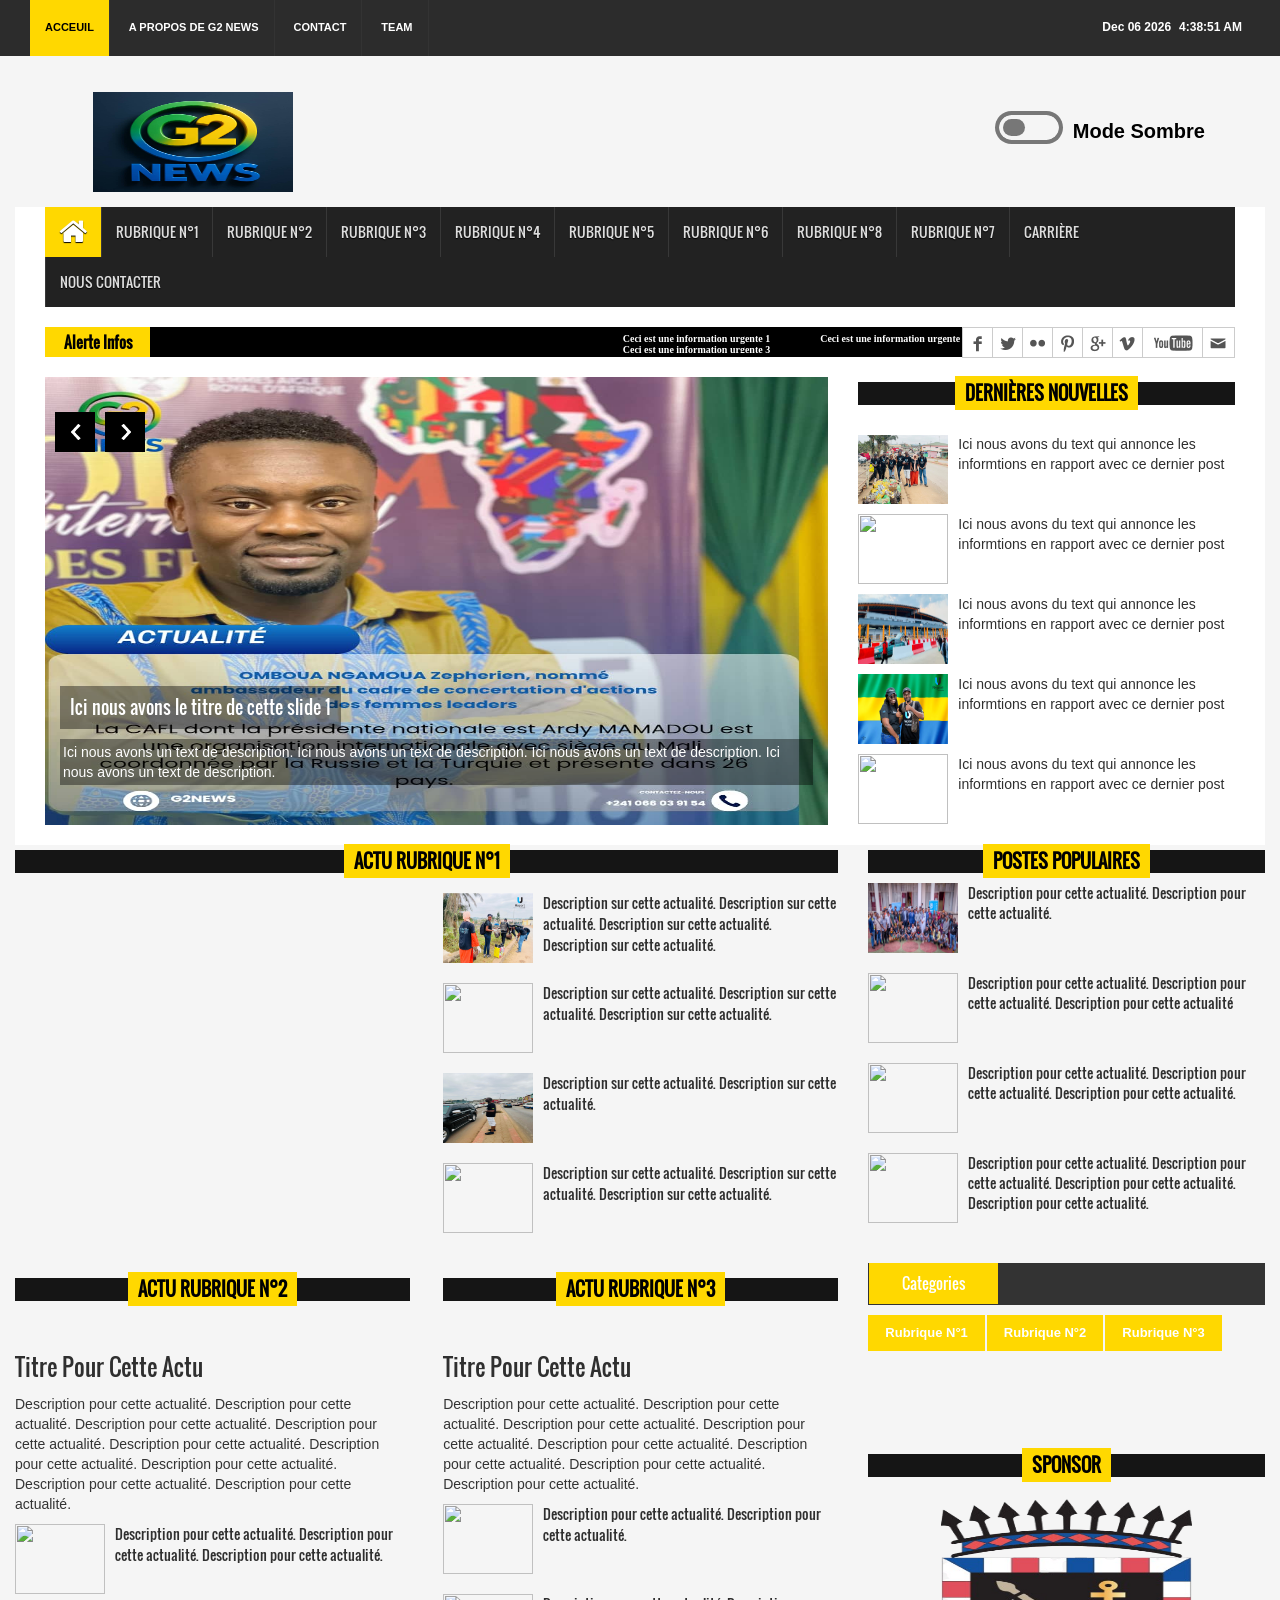
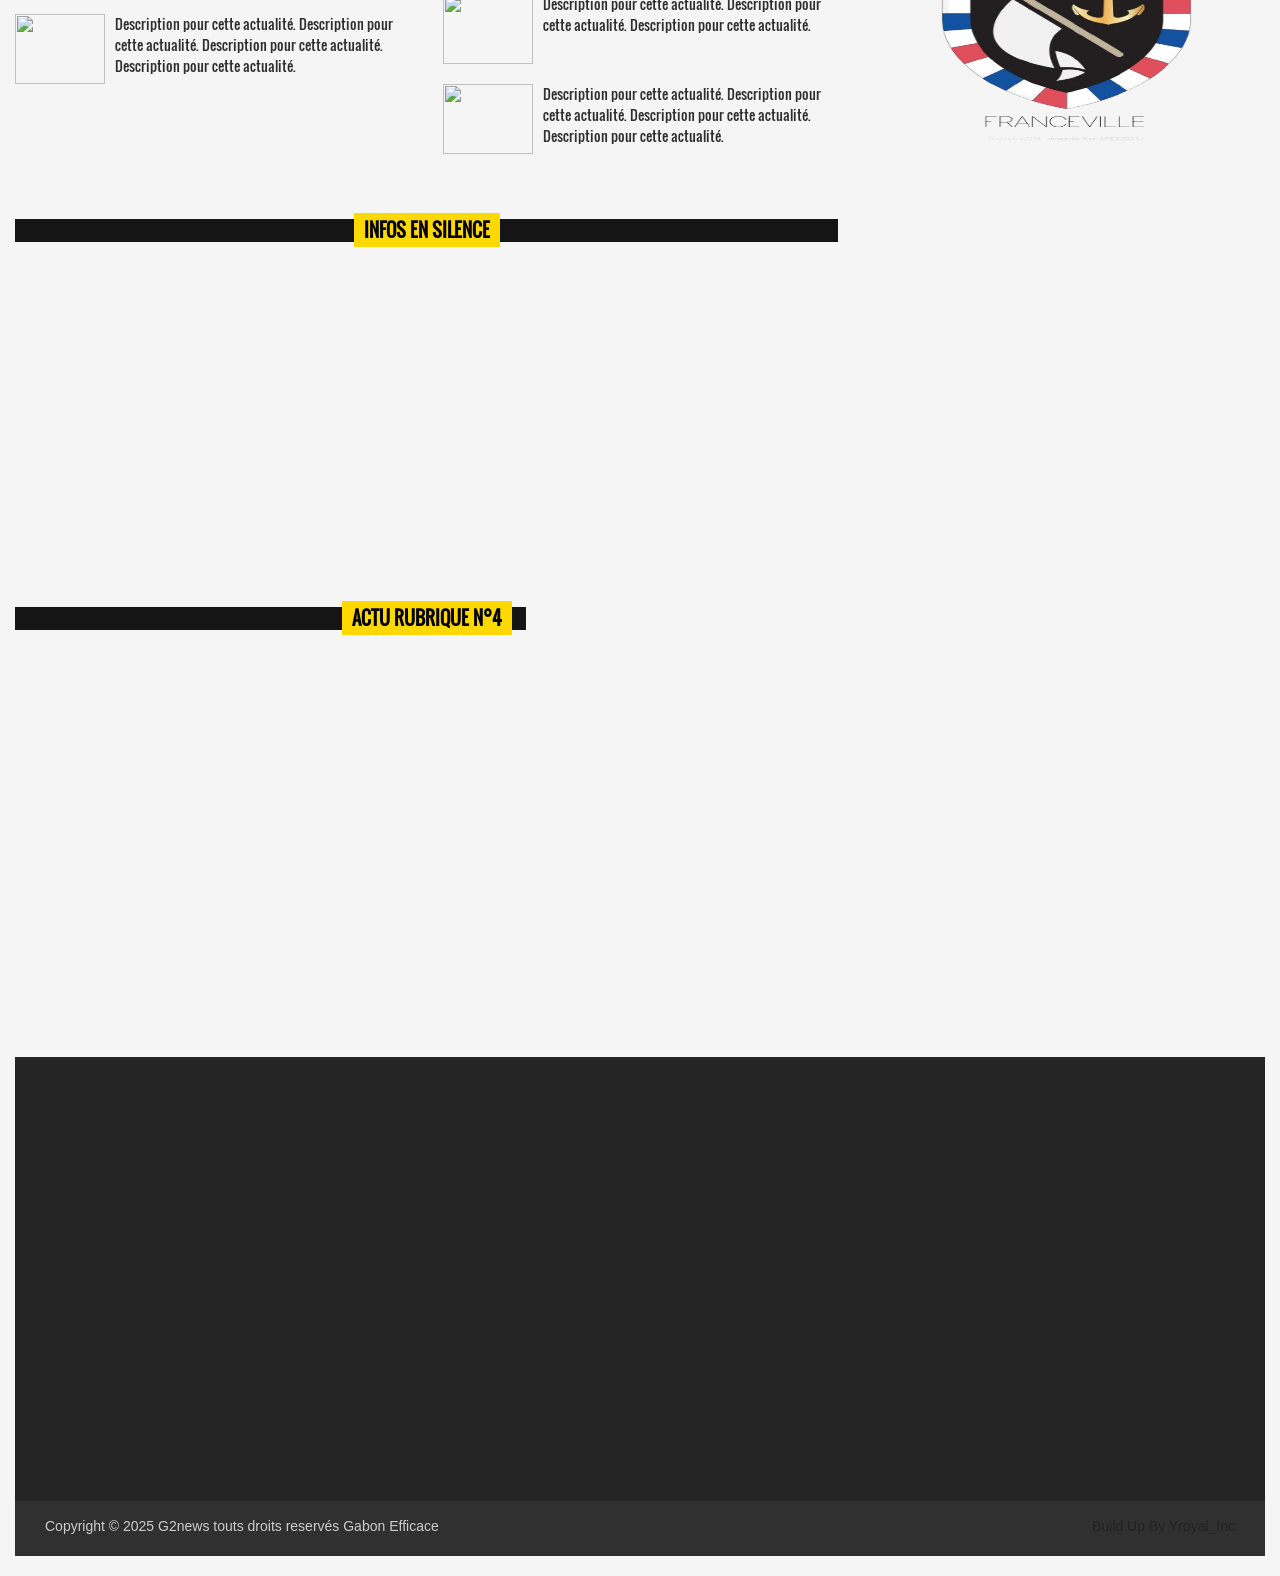
==== index.html @ 81a90c24 "Initial commit: Projet G2 News" ====
﻿<!DOCTYPE html>
<html>
<head>
    <title>G2 News - La Voix de la jeunesse compte</title>
    <link rel="icon" href="images/G2news.jpg" type="image/x-icon">

    <meta charset="utf-8">
    <meta http-equiv="X-UA-Compatible" content="IE=edge">
    <meta name="viewport" content="width=device-width, initial-scale=1">
    <link rel="stylesheet" type="text/css" href="assets/css/bootstrap.min.css">
    <link rel="stylesheet" type="text/css" href="assets/css/font-awesome.min.css">
    <link rel="stylesheet" type="text/css" href="assets/css/animate.css">
    <link rel="stylesheet" type="text/css" href="assets/css/font.css">
    <link rel="stylesheet" type="text/css" href="assets/css/li-scroller.css">
    <link rel="stylesheet" type="text/css" href="assets/css/slick.css">
    <link rel="stylesheet" type="text/css" href="assets/css/jquery.fancybox.css">
    <link rel="stylesheet" type="text/css" href="assets/css/theme.css">
    <link rel="stylesheet" type="text/css" href="assets/css/style.css">
   
    <!--[if lt IE 9]>
    <script src="assets/js/html5shiv.min.js"></script>
    <script src="assets/js/respond.min.js"></script>
    <![endif]-->
</head>
<body  onload="startTime()">
<div id="preloader">
  <div id="status">&nbsp;</div>
</div>
<a class="scrollToTop" href="#"><i class="fa fa-angle-up"></i></a>
<div class="header_top">
          <div class="header_top_left">
            <ul class="top_nav">
              <li><a href="index.html" id="active">Acceuil</a></li>
              <li><a href="">A propos de G2 News</a></li>                                   <!--add a html page for "ABOUT" page-->
              <li><a href="pages/contact.html">Contact</a></li>
              <li><a href="pages/teams.html">Team</a></li>
            </ul>
          </div>
          <div class="header_top_right">
            <p id="txt"></p>                                                <!--Time added-->
            <p id="demo"></p>
          </div>
        </div>
<div class="container-fluid">
  <header id="header">
    <div class="row">
      <div class="col-lg-12 col-md-12 col-sm-12">
        
      </div>
      <div class="col-lg-12 col-md-12 col-sm-12">
        <div class="header_bottom">
          <div class="logo_area "><a href="index.html" class="logo"><!--<h1 style="color: blueviolet;font-size: 50px;">&nbsp&nbspभौकाल <spam style="color: red;">&nbspNews</spam></h1>-->&nbsp;&nbsp;&nbsp;&nbsp;<img src="images/G2news.jpg" alt="G2 News" title="G2 NEWS" height="100" width="200"></a></div>    <!--Add imaged logo-->
          <div class="dark-button">
          <label onclick="changemode()" class="switch">
            <input type="checkbox" id="checkbtn">
            <span class="slider"></span>
          </label>
          <b class="text">Mode Sombre</b>
        </div>
        </div>
        
      </div>
    </div>
  </header>
  <section id="navArea">
    <nav class="navbar navbar-inverse" role="navigation">
      <div class="navbar-header">
        <button type="button" class="navbar-toggle collapsed" data-toggle="collapse" data-target="#navbar" aria-expanded="false" aria-controls="navbar"> <span class="sr-only">Toggle navigation</span> <span class="icon-bar"></span> <span class="icon-bar"></span> <span class="icon-bar"></span> </button>
      </div>
      <div id="navbar" class="navbar-collapse collapse">
        <ul class="nav navbar-nav main_nav">
          <li class="active"><a href="index.html"><span class="fa fa-home desktop-home"></span><span class="mobile-show">Home</span></a></li>
          <li><a href="pages/covid19.html">Rubrique N°1</a></li>
          <li><a href="#">Rubrique N°2</a></li>
          <li><a href="#">Rubrique N°3</a></li>
          <li><a href="#">Rubrique N°4</a></li>
          <li><a href="#">Rubrique N°5</a></li>
          <li><a href="#">Rubrique N°6</a></li>
          <li class="dropdown"> <a href="#" class="dropdown-toggle" data-toggle="dropdown" role="button" aria-expanded="false">Rubrique N°8</a>
            <ul class="dropdown-menu" role="menu">
              <li><a href="#">Sous-Rubrique 1</a></li>
              <li><a href="#">Sous-Rubrique 2</a></li>
              <li><a href="#">Sous-Rubrique 3</a></li>
              <li><a href="#">Sous-Rubrique 4</a></li>
              <li><a href="#">Sous-Rubrique 5</a></li>
            </ul>
          </li>
          <li><a href="#">Rubrique N°7</a></li>
          
          <li><a href="#">Carrière</a></li>
          <li><a href="pages/contact.html">Nous Contacter</a></li>
          
        </ul>
      </div>
    </nav>
  </section>
  <section id="newsSection">
    <div class="row">
      <div class="col-lg-12 col-md-12">
        <div class="latest_newsarea"> <span>Alerte Infos</span>
        <!--
        <div class="latest_newsarea"> <span>Latest News</span>
        -->
        <!--
          <ul id="ticker01" class="news_sticker">
            <li><a href="#"><img src="images/news_thumbnail3.jpg" alt="">My First News Item</a></li>
            <li><a href="#"><img src="images/news_thumbnail3.jpg" alt="">My Second News Item</a></li>
            <li><a href="#"><img src="images/news_thumbnail3.jpg" alt="">My Third News Item</a></li>
            <li><a href="#"><img src="images/news_thumbnail3.jpg" alt="">My Four News Item</a></li>
            <li><a href="#"><img src="images/news_thumbnail3.jpg" alt="">My Five News Item</a></li>
            <li><a href="#"><img src="images/news_thumbnail3.jpg" alt="">My Six News Item</a></li>
            <li><a href="#"><img src="images/news_thumbnail3.jpg" alt="">My Seven News Item</a></li>
            <li><a href="#"><img src="images/news_thumbnail3.jpg" alt="">My Eight News Item</a></li>
            <li><a href="#"><img src="images/news_thumbnail2.jpg" alt="">My Nine News Item</a></li>
          </ul>
        -->
          <ul id="ticker01" class="news_sticker">
            <li><a href=" ">Ceci est une information urgente 1</a></li>
            <li><a href=" ">Ceci est une information urgente 2</a></li>
            <li><a href=" ">Ceci est une information urgente 3</a></li>
            
             
          </ul>
		  
          <div class="social_area">
            <ul class="social_nav">
              <li class="facebook"><a href="#"></a></li>
              <li class="twitter"><a href="#"></a></li>
              <li class="flickr"><a href="#"></a></li>
              <li class="pinterest"><a href="#"></a></li>
              <li class="googleplus"><a href="#"></a></li>
              <li class="vimeo"><a href="#"></a></li>
              <li class="youtube"><a href="#"></a></li>
              <li class="mail"><a href="#"></a></li>
            </ul>
          </div>
        </div>
      </div>
    </div>
  </section>
  <section id="sliderSection">
    <div class="row">
      <div class="col-lg-8 col-md-8 col-sm-8">
        <div class="slick_slider">
          <div class="single_iteam"> <a href="#"> <img src="images/info1.jpg" alt=""></a>
            <div class="slider_article">
              <h2><a class="slider_tittle" href="#">Ici nous avons le titre de cette slide 1</a></h2>
              <p>Ici nous avons un text de description. Ici nous avons un text de description. Ici nous avons un text de description. Ici nous avons un text de description.</p>
            </div>
          </div>
          <div class="single_iteam"> <a href="#"> <img src="images/info2.jpg" alt=""></a>
            <div class="slider_article">
              <h2><a class="slider_tittle" href="#">Ici nous avons le titre de cette slide 2</a></h2>
              <p>Ici nous avons un text de description. Ici nous avons un text de description. Ici nous avons un text de description. Ici nous avons un text de description.</p>
            </div>
          </div>
          <div class="single_iteam"> <a href="#"> <img src="images/info3.jpg" alt=""></a>
            <div class="slider_article">
              <h2><a class="slider_tittle" href="#">Ici nous avons le titre de cette slide 3</a></h2>
              <p>Ici nous avons un text de description. Ici nous avons un text de description. Ici nous avons un text de description. Ici nous avons un text de description.</p>
            </div>
          </div>
          <div class="single_iteam"> <a href="#"> <img src="images/info5.jpg" alt=""></a>
            <div class="slider_article">
              <h2><a class="slider_tittle" href="#">Ici nous avons le titre de cette slide 4</a></h2>
              <p>Ici nous avons un text de description. Ici nous avons un text de description. Ici nous avons un text de description. Ici nous avons un text de description.</p>
            </div>
          </div>
        </div>
      </div>
      <div class="col-lg-4 col-md-4 col-sm-4">
        <div class="latest_post">
          <h2><span>Dernières Nouvelles</span></h2>
          <div class="latest_post_container">
            <div id="prev-button"><i class="fa fa-chevron-up"></i></div>
            <ul class="latest_postnav">
              <li>
                <div class="media"> <a href="#" class="media-left"> <img alt="" src="images/latest.jpg"> </a>
                  <div class="media-body"> <a href="#" class="catg_title">Ici nous avons du text qui annonce les informtions en rapport avec ce dernier post</a> </div>
                </div>
              </li>
              <li>
                <div class="media"> <a href="#" class="media-left"> <img alt="" src="images/latest1.jpg"> </a>
                  <div class="media-body"> <a href="#" class="catg_title">Ici nous avons du text qui annonce les informtions en rapport avec ce dernier post</a> </div>
                </div>
              </li>
              <li>
                <div class="media"> <a href="#" class="media-left"> <img alt="" src="images/latest2.jpg"> </a>
                  <div class="media-body"> <a href="#" class="catg_title">Ici nous avons du text qui annonce les informtions en rapport avec ce dernier post</a> </div>
                </div>
              </li>
              <li>
                <div class="media"> <a href="#" class="media-left"> <img alt="" src="images/latest3.png"> </a>
                  <div class="media-body"> <a href="#" class="catg_title">Ici nous avons du text qui annonce les informtions en rapport avec ce dernier post
                  </a> </div>
                </div>
              </li>
              <li>
                <div class="media"> <a href="#" class="media-left"> <img alt="" src="images/latest4.jpg"> </a>
                  <div class="media-body" > <a href="#" class="catg_title"> Ici nous avons du text qui annonce les informtions en rapport avec ce dernier post
                  </a> </div>
                </div>
              </li>
            </ul>
            <div id="next-button"><i class="fa  fa-chevron-down"></i></div>
          </div>
        </div>
      </div>
    </div>
  </section>
  <section id="contentSection ">
    <div class="row">
      <div class="col-lg-8 col-md-8 col-sm-8">
        <div class="left_content">
          <div class="single_post_content">
            <h2><span>Actu Rubrique N°1</span></h2>
            <div class="single_post_content_left">
              <ul class="business_catgnav  wow fadeInDown">
                <li>
                  <figure class="bsbig_fig"> <a href="#" class="featured_img"> <img alt="" src="images/business.jpg"> <span class="overlay"></span> </a>
                    <figcaption> <a href="#">Titre Pour Cette Actu</a> </figcaption>
                    <p> Description pour cette actualité. Description pour cette actualité. Description pour cette actualité. Description pour cette actualité. Description pour cette actualité.</p>
                  </figure>
                </li>
              </ul>
            </div>
            <div class="single_post_content_right">
              <ul class="spost_nav">
                <li>
                  <div class="media wow fadeInDown"> <a href="#" class="media-left"> <img alt="" src="images/business1.jpg"> </a>
                    <div class="media-body"> <a href="" class="catg_title">Description sur cette actualité. Description sur cette actualité. Description sur cette actualité. Description sur cette actualité.</a> </div>
                  </div>
                </li>
                <li>
                  <div class="media wow fadeInDown"> <a href="#" class="media-left"> <img alt="" src="images/business2.jpg"> </a>
                    <div class="media-body"> <a href="" class="catg_title">Description sur cette actualité. Description sur cette actualité. Description sur cette actualité.</a> </div>
                  </div>
                </li>
                <li>
                  <div class="media wow fadeInDown"> <a href="#" class="media-left"> <img alt="" src="images/business3.jpg"> </a>
                    <div class="media-body"> <a href="#" class="catg_title">Description sur cette actualité. Description sur cette actualité.</a> </div>
                  </div>
                </li>
                <li>
                  <div class="media wow fadeInDown"> <a href="#" class="media-left"> <img alt="" src="images/business4.jpg"> </a>
                    <div class="media-body"> <a href="#" class="catg_title">Description sur cette actualité. Description sur cette actualité. Description sur cette actualité.</a> </div>
                  </div>
                </li>
              </ul>
            </div>
          </div>
          <div class="fashion_technology_area">
            <div class="fashion">
              <div class="single_post_content">
                <h2><span>Actu Rubrique N°2</span></h2>
                <ul class="business_catgnav wow fadeInDown">
                  <li>
                    <figure class="bsbig_fig"> <a href="#" class="featured_img"> <img alt="" src="images/Présentation1.gif"> <span class="overlay"></span> </a>
                      <figcaption> <a href="#">Titre Pour Cette Actu</a> </figcaption>
                      <p>Description pour cette actualité. Description pour cette actualité. Description pour cette actualité. Description pour cette actualité. Description pour cette actualité. Description pour cette actualité. Description pour cette actualité. Description pour cette actualité. Description pour cette actualité.</p>
                    </figure>
                  </li>
                </ul>
                <ul class="spost_nav">
                  <li>
                    <div class="media wow fadeInDown"> <a href="#" class="media-left"> <img alt="" src="images/fashion1.jpg"> </a>
                      <div class="media-body"> <a href="#" class="catg_title">Description pour cette actualité. Description pour cette actualité. Description pour cette actualité.</a> </div>
                    </div>
                  </li>
                  <li>
                    <div class="media wow fadeInDown"> <a href="#" class="media-left"> <img alt="" src="images/fashion2.jpg"> </a>
                      <div class="media-body"> <a href="#" class="catg_title">Description pour cette actualité. Description pour cette actualité. Description pour cette actualité. Description pour cette actualité.</a> </div>
                    </div>
                  </li>
                  <li>
                    <div class="media wow fadeInDown"> <a href="#" class="media-left"> <img alt="" src="images/fashion3.jpg"> </a>
                      <div class="media-body"> <a href="#" class="catg_title">Description pour cette actualité. Description pour cette actualité.</a> </div>
                    </div>
                  </li>
                  
                </ul>
              </div>
            </div>
            <div class="technology">
              <div class="single_post_content">
                <h2><span>Actu Rubrique N°3</span></h2>
                <ul class="business_catgnav">
                  <li>
                    <figure class="bsbig_fig wow fadeInDown"> <a href="#" class="featured_img"> <img alt="" src="images/tech0.jpg"> <span class="overlay"></span> </a>
                      <figcaption> <a href="#"> Titre Pour Cette Actu </a> </figcaption>
                      <p>Description pour cette actualité. Description pour cette actualité. Description pour cette actualité. Description pour cette actualité. Description pour cette actualité. Description pour cette actualité. Description pour cette actualité. Description pour cette actualité.</p>
                    </figure>
                  </li>
                </ul>
                <ul class="spost_nav">
                  <li>
                    <div class="media wow fadeInDown"> <a href="#" class="media-left"> <img alt="" src="images/tech1.jpg"> </a>
                      <div class="media-body"> <a href="#" class="catg_title">Description pour cette actualité. Description pour cette actualité.</a> </div>
                    </div>
                  </li>
                  <li>
                    <div class="media wow fadeInDown"> <a href="#" class="media-left"> <img alt="" src="images/tech2.jpg"> </a>
                      <div class="media-body"> <a href=#" class="catg_title"> Description pour cette actualité. Description pour cette actualité. Description pour cette actualité.</a> </div>
                    </div>
                  </li>
                  <li>
                    <div class="media wow fadeInDown"> <a href="#" class="media-left"> <img alt="" src="images/tech3.jpg"> </a>
                      <div class="media-body"> <a href="#" class="catg_title"> Description pour cette actualité. Description pour cette actualité. Description pour cette actualité. Description pour cette actualité.</a> </div>
                    </div>
                  </li>
                  
                </ul>
              </div>
            </div>
          </div>
          <div class="single_post_content">
            <h2><span>Infos en Silence</span></h2>
            <ul class="photograph_nav  wow fadeInDown">
              <li>
                <div class="photo_grid">
                  <figure class="effect-layla"> <a class="fancybox-buttons" data-fancybox-group="button" href="images/photo1.jpg" title="Photography Ttile 1"> <img src="images/photo1.jpg" alt=""/></a> </figure>
                </div>
              </li>
              <li>
                <div class="photo_grid">
                  <figure class="effect-layla"> <a class="fancybox-buttons" data-fancybox-group="button" href="images/photo2.jpg" title="Photography Ttile 2"> <img src="images/photo2.jpg" alt=""/> </a> </figure>
                </div>
              </li>
              <li>
                <div class="photo_grid">
                  <figure class="effect-layla"> <a class="fancybox-buttons" data-fancybox-group="button" href="images/photo3.jpg" title="Photography Ttile 3"> <img src="images/photo3.jpg" alt=""/> </a> </figure>
                </div>
              </li>
              <li>
                <div class="photo_grid">
                  <figure class="effect-layla"> <a class="fancybox-buttons" data-fancybox-group="button" href="images/photo4.jpg" title="Photography Ttile 4"> <img src="images/photo4.jpg" alt=""/> </a> </figure>
                </div>
              </li>
              <li>
                <div class="photo_grid">
                  <figure class="effect-layla"> <a class="fancybox-buttons" data-fancybox-group="button" href="images/photo5.jpg" title="Photography Ttile 5"> <img src="images/photo5.jpg" alt=""/> </a> </figure>
                </div>
              </li>
              <li>
                <div class="photo_grid">
                  <figure class="effect-layla"> <a class="fancybox-buttons" data-fancybox-group="button" href="images/photo6.jpg" title="Photography Ttile 6"> <img src="images/photo6.jpg" alt=""/> </a> </figure>
                </div>
              </li>
            </ul>
          </div>
          <div class="single_post_content">
            <h2><span>Actu Rubrique N°4</span></h2>
            <div class="single_post_content_left">
              <ul class="business_catgnav">
                <li>
                  <figure class="bsbig_fig  wow fadeInDown"> <a class="featured_img" href="#"> <img src="images/game0.jpg" alt=""> <span class="overlay"></span> </a>
                    <figcaption> <a href="#">Titre Pour Cette Actu</a> </figcaption>
                    <p>Description pour cette actualité. Description pour cette actualité. Description pour cette actualité. Description pour cette actualité. </p>
                  </figure>
                </li>
              </ul>
            </div>
            <div class="single_post_content_right">
              <ul class="spost_nav">
                <li>
                  <div class="media wow fadeInDown"> <a href="#" class="media-left"> <img alt="" src="images/game1.jpg"> </a>
                    <div class="media-body"> <a href="#" class="catg_title">Description pour cette actualité. Description pour cette actualité. Description pour cette actualité. Description pour cette actualité.</a> </div>
                  </div>
                </li>
                <li>
                  <div class="media wow fadeInDown"> <a href="#" class="media-left"> <img alt="" src="images/game2.jpg"> </a>
                    <div class="media-body"> <a href="#" class="catg_title">Description pour cette actualité. Description pour cette actualité. </a> </div>
                  </div>
                </li>
                <li>
                  <div class="media wow fadeInDown"> <a href="#" class="media-left"> <img alt="" src="images/game3.jpg"> </a>
                    <div class="media-body"> <a href="#" class="catg_title">Description pour cette actualité. Description pour cette actualité. Description pour cette actualité. Description pour cette actualité. </a> </div>
                  </div>
                </li>
                <li>
                  <div class="media wow fadeInDown"> <a href="#" class="media-left"> <img alt="" src="images/pp1.jpg"> </a>
                    <div class="media-body"> <a href="#" class="catg_title">Description pour cette actualité. Description pour cette actualité. Description pour cette actualité.</a> </div>
                  </div>
                </li>
              </ul>
            </div>
          </div>
        </div>
      </div>
      <div class="col-lg-4 col-md-4 col-sm-4">
        <aside class="right_content">
          <div class="single_sidebar">
            <h2><span>Postes Populaires</span></h2>
            <ul class="spost_nav">
              <li>
                <div class="media wow fadeInDown"> <a href="#" class="media-left"> <img alt="" src="images/pp1.jpg"> </a>
                  <div class="media-body"> <a href="#" class="catg_title">Description pour cette actualité. Description pour cette actualité.</a> </div>
                </div>
              </li>
              <li>
                <div class="media wow fadeInDown"> <a href="#" class="media-left"> <img alt="" src="images/pp2.jpg"> </a>
                  <div class="media-body"> <a href="#" class="catg_title">Description pour cette actualité. Description pour cette actualité. Description pour cette actualité</a> </div>
                </div>
              </li>
              <li>
                <div class="media wow fadeInDown"> <a href="#" class="media-left"> <img alt="" src="images/pp3.jpg"> </a>
                  <div class="media-body"> <a href="#" class="catg_title"> Description pour cette actualité. Description pour cette actualité. Description pour cette actualité. </a> </div>
                </div>
              </li>
              <li>
                <div class="media wow fadeInDown"> <a href="#" class="media-left"> <img alt="" src="images/pp4.jpg"> </a>
                  <div class="media-body"> <a href="#" class="catg_title"> Description pour cette actualité. Description pour cette actualité. Description pour cette actualité. Description pour cette actualité. </a> </div>
                </div>
              </li>
            </ul>
          </div>
          <div class="single_sidebar">
            <ul class="nav nav-tabs" role="tablist">
              <li role="presentation" class="active"><a href="#category" aria-controls="home" role="tab" data-toggle="tab">Categories</a></li>
              <li role="presentation"><a href="#video" aria-controls="profile" role="tab" data-toggle="tab">Video</a></li>
              <li role="presentation"><a href="#comments" aria-controls="messages" role="tab" data-toggle="tab">Comments</a></li>
            </ul>
            <div class="tab-content">
              <div role="tabpanel" class="tab-pane active" id="category">
                <ul>
                  <li class="cat-item"><a href="#">Rubrique N°1</a></li>
                  <li class="cat-item"><a href="#">Rubrique N°2</a></li>
                  <li class="cat-item"><a href="#">Rubrique N°3</a></li>
                  <li class="cat-item"><a href="#">Rubrique N°4</a></li>
                  <li class="cat-item"><a href="#">Rubrique N°5</a></li>
                  <li class="cat-item"><a href="#">Rubrique N°6</a></li>
                  <li class="cat-item"><a href="#">Rubrique N°7</a></li>
                </ul>
              </div>
              <div role="tabpanel" class="tab-pane" id="video">
                <div class="vide_area">
                  <iframe width="100%" height="250" src="http://www.youtube.com/embed/h5QWbURNEpA?feature=player_detailpage" frameborder="0" allowfullscreen></iframe>
                </div>
              </div>
              <div role="tabpanel" class="tab-pane" id="comments">
                <ul class="spost_nav">
                  <li>
                    <div class="media wow fadeInDown"> <a href="pages/single_page.html" class="media-left"> <img alt="" src="images/post1.jpg"> </a>
                      <div class="media-body"> <a href="pages/single_page.html" class="catg_title"> Description pour cette actualité. Description pour cette actualité.</a> </div>
                    </div>
                  </li>
                  <li>
                    <div class="media wow fadeInDown"> <a href="pages/single_page.html" class="media-left"> <img alt="" src="images/post2.jpg"> </a>
                      <div class="media-body"> <a href="pages/single_page.html" class="catg_title"> Description pour cette actualité. Description pour cette actualité.</a> </div>
                    </div>
                  </li>
                  <li>
                    <div class="media wow fadeInDown"> <a href="pages/single_page.html" class="media-left"> <img alt="" src="images/post3.jpg"> </a>
                      <div class="media-body"> <a href="pages/single_page.html" class="catg_title"> Description pour cette actualité. Description pour cette actualité.</a> </div>
                    </div>
                  </li>
                  <li>
                    <div class="media wow fadeInDown"> <a href="pages/single_page.html" class="media-left"> <img alt="" src="images/post4.jpg"> </a>
                      <div class="media-body"> <a href="pages/single_page.html" class="catg_title"> Description pour cette actualité. Description pour cette actualité.</a> </div>
                    </div>
                  </li>
                </ul>
              </div>
            </div>
          </div>
          <div class="single_sidebar wow fadeInDown">
            <h2><span>Sponsor</span></h2>
            <a class="sideAdd" href="#"><img src="images/add.png" alt=""></a> </div>
          <div class="single_sidebar wow fadeInDown">
            <h2><span>Categories Archive</span></h2>
            <select class="catgArchive">
              <option>Select Categories</option>
              <option>Rubrique N°1</option>
              <option>Rubrique N°2</option>
              <option>Rubrique N°3</option>
              <option>Rubrique N°4</option>
            </select>
          </div>
          <div class="single_sidebar wow fadeInDown">
            <h2><span>Liens Utiles</span></h2>
            <ul>
              <li><a href="#">Lien N°1</a></li>
              <li><a href="#">Lien N°2</a></li>
              <li><a href="#">Lien N°3</a></li>
              <li><a href="#">Lien N°4</a></li>
            </ul>
          </div>
        </aside>
      </div>
    </div>
  </section>
  <footer id="footer">
    <div class="footer_top">
      <div class="row">
        <div class="col-lg-4 col-md-4 col-sm-4">
          <div class="footer_widget wow fadeInLeftBig">
            <h2>G2News</h2>
            <img src="images/G2news.jpg" height="300" width="300">
          </div>
        </div>
        <div class="col-lg-4 col-md-4 col-sm-4">
          <div class="footer_widget wow fadeInDown">
            <h2>Tag</h2>
            <ul class="tag_nav">
                <li><a href="#">Dernières Nouvelles</a></li>
                <li><a href="#">Actu Rubrique N°1</a></li>
                <li><a href="#">Potes Populaires</a></li>
                <li><a href="#">Actu Rubrique N°2</a></li>
                <li><a href="#">Actu Rubrique N°3</a></li>
                <li><a href="#">Infos en Silence</a></li>
                <li><a href="#">Actu Rubrique N°4</a></li>
                
               
            </ul>
          </div>
        </div>
        <div class="col-lg-4 col-md-4 col-sm-4">
            <div class="footer_widget wow fadeInRightBig">
                <h2>Infos sur G2News</h2>
                <p> G2news est une chaîne provinciale de transmission d'information. Elle a été créée pour valoriser et médiatiser les activités, les initiatives et les talents de la jeunesse dans la province du Haut-Ogooué.
					Elle fait entendre la voix de ces jeunes à travers des formats dynamiues tels que des reportages, des interviews, des spots et des couvertures d'événements aussi bien majeur que mineurs.</p>
                <address>
                    Localité : Fraceville   <br />
					Appels : 066 03 91 54   <br />
					Structure porteuse : Gabon Efficace
                </address>
                <br />
                <div class="social-media">
                    <p><a href="https://www.facebook.com/Bhaukaal-news-104228084610788/"><img src="images/faceBook.png" height="50" width="50"></a> || <a href="https://www.instagram.com/bhaukaalnews/"><img src="images/Instagram.png" height="50" width="50"></a> || <a href="mailto:newsbhaukaal@gmail.com"><img src="images/gmail.png" height="50" width="50"></a></p>


                </div>
            </div>
        </div>
      </div>
    </div>
    <div class="footer_bottom">
      <p class="copyright">Copyright &copy; 2025 G2news touts droits reservés <a href="index.html">Gabon Efficace</a></p>
      <p class="developer">Build Up By Yroyal_Inc</p>
    </div>
  </footer>
</div>
<script src="https://cdn.jsdelivr.net/npm/darkmode-js@1.5.6/lib/darkmode-js.min.js"></script>
<script src="assets/js/darkmode.js"></script>
<script src="assets/js/jquery.min.js"></script> 
<script src="assets/js/wow.min.js"></script> 
<script src="assets/js/bootstrap.min.js"></script> 
<script src="assets/js/slick.min.js"></script> 
<script src="assets/js/jquery.li-scroller.1.0.js"></script> 
<script src="assets/js/jquery.newsTicker.min.js"></script> 
<script src="assets/js/jquery.fancybox.pack.js"></script> 
<script src="assets/js/custom.js"></script>
<script src="assets/js/time.js"></script>
<script src="assets/js/date.js"></script>

</body>
</html>
---- assets/css/font.css ----
@font-face{font-family:"Oswald"; font-style:normal; font-weight:400; src:local("Oswald Regular"),local("Oswald-Regular"),url("../fonts/Oswald-Regular-400.woff") format("woff")}
@font-face{font-family:"Varela"; font-style:normal; font-weight:400; src:local("Varela"),url("../fonts/Varela-400.woff") format("woff")}
@font-face{font-family:"Open Sans"; font-style:normal; font-weight:400; src:local("Open Sans"),local("OpenSans"),url("../fonts/OpenSans-400.woff") format("woff")}
---- assets/css/li-scroller.css ----
/* liScroll styles */

.tickercontainer{width:100%; height:30px; margin:0; padding:0; overflow:hidden; padding-top:2px}
.tickercontainer .mask{left:10px; overflow:hidden; position:relative; top:0; width:100%; height:20px; overflow:hidden; margin-top:4px}
ul.newsticker{position:relative; left:750px; font:bold 10px Verdana; list-style-type:none; margin:0; padding:0}
ul.newsticker li{float:left; margin:0; padding:0}
ul.newsticker a{white-space:nowrap; padding:0; color:#fff; margin:0 50px 0 0}
ul.newsticker a:hover{text-decoration:underline}
ul.newsticker span{margin:0 10px 0 0}
ul.newsticker a > img{height:20px; margin-right:5px; width:25px}
---- assets/css/theme.css ----
.scrollToTop{background-color:#d083cf; color:#fff}
.scrollToTop:hover, .scrollToTop:focus{background-color:#fff; color:#d083cf; border-color:1px solid #d083cf}
.logo > span{color:#d083cf}
.navbar-inverse .navbar-nav > li > a:hover, .navbar-inverse .navbar-nav > li > a:focus{background-color:#d083cf}
.navbar-inverse .navbar-nav > .active > a, .navbar-inverse .navbar-nav > .active > a:hover, .navbar-inverse .navbar-nav > .active > a:focus{background-color:#d083cf}
.dropdown-menu > li > a:hover, .dropdown-menu > li > a:focus{background-color:#d083cf}
.navbar-inverse .navbar-nav > .open > a, .navbar-inverse .navbar-nav > .open > a:hover, .navbar-inverse .navbar-nav > .open > a:focus{background-color:#d083cf}
.dropdown-menu > li > a:hover, .dropdown-menu > li > a:focus{background-color:#d083cf}
.navbar-inverse .navbar-nav > .open > a, .navbar-inverse .navbar-nav > .open > a:hover, .navbar-inverse .navbar-nav > .open > a:focus{background-color:#d083cf}
.latest_newsarea span{background:none repeat scroll 0 0 #d083cf}
.latest_post > h2 span{background:none repeat scroll 0 0 #d083cf}
#prev-button{color:#d083cf}
#next-button{color:#d083cf}
.single_post_content > h2 span{background:none repeat scroll 0 0 #d083cf}
.single_sidebar > h2 span{ background:none repeat scroll 0 0 #d083cf}
.bsbig_fig figcaption a:hover{color:#d083cf}
.spost_nav .media-body > a:hover{color:#d083cf}
.cat-item a:hover{background-color:#d083cf}
.nav-tabs > li > a:hover, .nav-tabs > li > a:focus{background-color:#d083cf}
.nav-tabs > li.active > a, .nav-tabs > li.active > a:hover, .nav-tabs > li.active > a:focus{background-color:#d083cf}
.single_sidebar > ul > li a:hover{color:#d083cf}
.footer_widget > h2:hover{color:#d083cf}
.tag_nav li a:hover{color:#d083cf; border-color:#d083cf}
.copyright a:hover{color:#d083cf}
.post_commentbox a:hover, .post_commentbox span:hover{color:#d083cf}
.breadcrumb{border-left:10px solid #d083cf}
.single_page_content ul li:before{background-color:#d083cf}
.single_page_content h2, .single_page_content h3, .single_page_content h4, .single_page_content h5, .single_page_content h6{color:#d083cf}
.nav-slit .icon-wrap{background-color:#d083cf}
.nav-slit h3{background:#d083cf}
.catgArchive{background-color:#d083cf}
.error_page > h3{color:#d083cf}
.error_page > span{background:none repeat scroll 0 0 #d083cf}
.error_page > a{background-color:#d083cf}
.contact_area > h2{background-color:#d083cf}
.contact_form input[type="submit"]{background-color:#d083cf}
.contact_form input[type="submit"]:hover{background-color:#fff; color:#d083cf}
.related_post > h2 i{color:#d083cf}
.form-control:focus{border-color:#d083cf;  box-shadow:0 0px 1px #d083cf inset,0 0 5px #d083cf}
---- assets/css/style.css ----
/*
Template Name: NewsFeed
Template URI: http://www.wpfreeware.com/newsfeed-ultra-responsive-news-magazine-theme/
Author: WpFreeware
Author URI: http://www.wpfreeware.com
Description: A Pro bootstrap html5 css3 responsive news magazine website template
Version: 1.0 
License: GPL
License URI: http://www.gnu.org/licenses/gpl-2.0.html
*/

body{background:#f5f5f5}
ul{padding:0; margin:0; list-style:none}
a{text-decoration:none; color:#2f2f2f}
a:hover{color:#646464; text-decoration:none}
a:focus{outline:none; text-decoration:none}
h1, h2, h3, h4, h5, h6{font-family:'Oswald',sans-serif}
h2{line-height:23px}
img{border:none}
img:hover{opacity:0.75}
@import url('https://fonts.googleapis.com/css2?family=Quantico:wght@700&display=swap');

/*
.container {
  margin: 20px 40px;
  color: black;
}
*/  

.dark-button{
  float: right;    
  margin-right: 30px;     
  display: inline-block;   
  font-size: 20px;    
  color: black;
} 
.darkmode--activated .dark-button{
  color: limegreen;
}



.switch input{
  display: none;
}      
.switch{
  display: inline-block;
  width: 60px;
  height: 30px;
  margin: 8px;
  transform: translateY(50%);
  position: relative;
}
.slider{
  position: absolute;
  top:0;
  bottom: 0;
  left: 0;
  right: 0;
  border-radius: 30px;
  box-shadow: 0 0 0 2px #777, 0 0 0 4px #777;
  margin-bottom: 5px;
  cursor: pointer;
  border: 4px solid transparent;
  overflow: hidden;
  transition: .4s;
}
.slider:before{
  position: absolute;
  content: "";
  width: 100%;
  height: 100%;
  background-color: #777;
  border-radius: 30px;
  transform: translateX(-30px);
  transition: .4s;
}

input:checked +.slider:before{
  transform: translateX(30px);
  background-color: limegreen;

}


input:checked +.slider{
  box-shadow: 0 0 0 2px limegreen,0 0 8px limegreen;
}

.heading {
  font-size: 60px;
  color: ;
  font-family: Quantico;
  text-align: center;
  font-weight: bolder;
}
hr { 
  display: block;
  margin-top: 0.5em;
  margin-bottom: 0.5em;
  margin-left: auto;
  margin-right: auto;
  border-style: inset;
  border-width: 1px;
} 
.heading span {
  font-style: italic;
  font-size: 30px;
}

.profiles {
  display: flex;
  justify-content: space-around;
  margin: 20px 80px;

}

.profile {
  flex-basis: 260px;
  margin: 50px;
  align-self: center;

}

.profile .profile-img {
  height: 260px;
  width: 260px;
  border-radius: 50%;
  filter: grayscale(100%);
  cursor: pointer;
  transition: 400ms;
  display: block;
}

.profile:hover .profile-img {
  filter: grayscale(0);
  opacity: 1;
  transform: scale(1.1);
}

.user-name {
  margin-top: 30px;
  font-size: 35px;
  text-align: center;
}

.profile h5 {
  font-size: 20px;
  font-weight: 100;
  letter-spacing: 3px;
  color: #3AC01D ;
  text-align: center;
  font-family: Quantico;
  font-weight: lighter;

}

.profile p {
  font-size: 16px;
  margin-top: 20px;
  text-align: justify;
}

@media only screen and (max-width: 1150px) {
  .profiles {
    flex-direction: column;
  }

  .profile {
    display: flex;
    flex-direction: column;
    align-items: center;
  }

  .profile p {
    text-align: center;
    margin: 20px 60px 80px 60px;
    font-size: 20px;
  }
}

@media only screen and (max-width: 900px) {
  .heading {
    font-size: 40px;
    color: white;
    text-align: center;
  }

  .heading span {
    font-size: 15px;
  }

  .profiles {
    margin: 20px 0;
  }

  .profile p {
    margin: 20px 10px 80px 10px;
  }
}
#corona-section{
  
}
.img-center{display:block; margin-left:auto; margin-right:auto; text-align:center}
.img-right{display:block; margin-left:auto}
.img-left{display:block; margin-right:auto}
.yellow_bg{background-color:#ffd62c}
.btn-yellow{background-color:#ffd62c; color:#fff}
.btn-yellow:hover{background-color:#e1b70b; color:#fff}
.limeblue_bg{background-color:#7dc34d}
.blue_bg{background-color:#09c}
.btn{border-radius:0; margin-bottom:5px; -webkit-transition:all 0.5s; -o-transition:all 0.5s; transition:all 0.5s}
.btn:hover{}
.btn-red{background-color:red; color:#fff}
.btn-red:hover{background-color:#c40505; color:#fff}
.btn-green{background-color:green; color:#fff}
.btn-green:hover{background-color:#0ab20a; color:#fff}
.btn-black{background-color:black; color:#fff}
.btn-black:hover{background-color:#413a3a; color:#fff}
.btn-orange{background-color:orange; color:#fff}
.btn-orange:hover{background-color:#f09d05; color:#fff}
.btn-blue{background-color:blue; color:#fff}
.btn-blue:hover{background-color:#0707a2; color:#fff}
.btn-lime{background-color:lime; color:#fff}
.btn-lime:hover{background-color:#05ae05; color:#fff}
.default-btn{background-color:#12a3df; color:#fff}
.default-btn:hover{background-color:#0a8ec4; color:#fff}
.btn-theme{background-color:#d083cf; color:#fff}
.btn-theme:hover{background-color:#ce39cc; color:#fff}
.transition{-webkit-transition:all 0.5s; -moz-transition:all 0.5s; -ms-transition:all 0.5s; -o-transition:all 0.5s; transition:all 0.5s}
#preloader{position:fixed; top:0; left:0; right:0; bottom:0; background-color:#fff; z-index:99999}
#status{width:200px; height:200px; position:absolute; left:50%; top:50%; background-image:url(images/status.gif); background-repeat:no-repeat; background-position:center; margin:-100px 0 0 -100px}
.scrollToTop{background-color: #e1ad01;bottom:105px;border-radius: 50px; display:none; font-size:32px; font-weight:bold; height:50px; position:fixed; right:75px; text-align:center; text-decoration:none; width:50px; z-index:9; border:1px solid; -webkit-transition:all 0.5s; -moz-transition:all 0.5s; -ms-transition:all 0.5s; -o-transition:all 0.5s; transition:all 0.5s}
.scrollToTop:hover, .scrollToTop:focus{color: #ffd800;text-decoration:none; outline:none}
#header{display:inline; float:left; width:100%; margin-top:20px}
.header_top{background-color:#2c2c2c; display:inline; float:left; padding:0 30px; width:100%;position: sticky;position: -webkit-sticky;top:0;z-index: 500;}
.header_top_left{float:left; display:inline; width:50%}
.top_nav{text-align:left}
.top_nav li{display:inline-block}
.top_nav li a{display:inline-block; border-right:1px solid #333; color:#fff; font-size:11px; font-weight:bold; padding:20px 15px; text-transform:uppercase; -webkit-transition:all 0.5s; -o-transition:all 0.5s; transition:all 0.5s}
.top_nav li a:hover{background-color:#ffd800;color:black;}
.top_nav li a#active{background-color: #ffd800; color: black;}
.header_top_right{float:left; display:inline; width:50%; text-align:right}
.header_top_right > p{color:#fff; display:inline-block; float:right; font:bold 12px sans-serif; margin-bottom:0; padding-bottom:20px; padding-right:8px; padding-top:20px}
.header_bottom{ display:inline; float:left; padding:15px 30px 15px;width: 100%}
.logo_area{display:inline; float:left; width:31%;}
.logo{font-size:45px; font-weight:bold; color:#000; font-family:'Varela',sans-serif}
.logo img{max-width:100%}
.logo img:hover{opacity:1}
.logo > span{ margin-left:-14px}
.add_banner{float:right; width:650px; height:90px}
.add_banner img{width:100%; height:100%}
#navArea{float:left; display:inline; width:100%; padding:0 30px; background-color:#fff}
.navbar{border:medium none; border-radius:0}
.navbar-inverse .navbar-nav > li > a{border-left:1px solid #383838; color:#ddd; font-family:'Oswald',sans-serif; display:inline-block; height:50px; line-height:50px; padding:0 14px; text-shadow:0 1px 1px #000; text-transform:uppercase; -webkit-transition:all 0.5s; -mz-transition:all 0.5s; -ms-transition:all 0.5s; -o-transition:all 0.5s; transition:all 0.5s}
.navbar-inverse .navbar-nav > li:first-child a{border:none;background-color: #ffd800}
.navbar-inverse .navbar-nav > li > a:hover, .navbar-inverse .navbar-nav > li > a:focus{background-color:#ffd800;  color:#fff}
.navbar-inverse .navbar-nav > .active > a, .navbar-inverse .navbar-nav > .active > a:hover, .navbar-inverse .navbar-nav > .active > a:focus{background-color: #ffd800; color:#fff}
.main-nav ul li a{}
.navbar-collapse{ padding-left:0}
.mobile-show{display:none}
.desktop-home{display:block; font-size:30px; margin-top:10px}
.dropdown-menu{background-color:#222}
.dropdown-menu > li > a{clear:both; color:#ddd; background-color:#222; padding:10px 20px; font-family:'Oswald',sans-serif; -webkit-transition:all 0.5s; -mz-transition:all 0.5s; -ms-transition:all 0.5s; -o-transition:all 0.5s; transition:all 0.5s}
.dropdown-menu > li > a:hover, .dropdown-menu > li > a:focus{color:#fff}
#newsSection{float:left; display:inline; width:100%; padding:0 30px; background-color:#fff; padding-bottom:20px}
.latest_newsarea{float:left; display:inline; width:100%; background-color:#000; position:relative}
.latest_newsarea span{background-color: #ffd800; color:black;font-weight: bold ; font-family:Oswald,sans-serif; font-size:15px; left:0; line-height:1.8em; margin-right:20px; overflow:hidden; padding:2px 18px 1px 19px; position:absolute; z-index:15}
.social_area{ position:absolute; right:0; top:0; background:#fff; border-top:1px solid #ccc; border-bottom:1px solid #ccc; border-right:1px solid #ccc; height:31px}
.social_nav{ text-align:right}
.social_nav li{ display:block; float:left}
.social_nav li a{ display:block; float:left; height:30px; text-indent:-9999px; width:30px; border-left:1px solid #ccc; -webkit-transition:all 0.5s; -moz-transition:all 0.5s; -ms-transition:all 0.5s;  -o-transition:all 0.5s; transition:all 0.5s}
.social_nav li.facebook a{ background-image:url("images/socials.png"); background-position:0 -30px; background-size:270px 60px}
.social_nav li.facebook a:hover{ background-position:0 0px; background-size:270px 60px; background-color:#436eac}
.social_nav li.twitter a{ background-image:url("images/socials.png"); background-position:-30px -30px; background-size:270px 60px}
.social_nav li.twitter a:hover{ background-position:-30px 0px; background-size:270px 60px; background-color:#0598c9}
.social_nav li.flickr a{ background-image:url("images/socials.png"); background-position:-60px -30px; background-size:270px 60px}
.social_nav li.flickr a:hover{ background-position:-60px 0px; background-size:270px 60px; background-color:#e33b7e}
.social_nav li.pinterest a{ background-image:url("images/socials.png"); background-position:-90px -30px; background-size:270px 60px}
.social_nav li.pinterest a:hover{ background-position:-90px 0px; background-size:270px 60px; background-color:#cb2027}
.social_nav li.googleplus a{ background-image:url("images/socials.png"); background-position:-120px -30px; background-size:270px 60px}
.social_nav li.googleplus a:hover{ background-position:-120px 0px; background-size:270px 60px; background-color:#d64b2e}
.social_nav li.vimeo a{ background-image:url("images/socials.png"); background-position:-150px -30px; background-size:270px 60px}
.social_nav li.vimeo a:hover{ background-position:-150px 0px; background-size:270px 60px; background-color:#86ae24}
.social_nav li.youtube a{ background-image:url("images/socials.png"); background-position:-180px -30px; background-size:270px 60px; width:60px}
.social_nav li.youtube a:hover{ background-position:-180px 0px; background-size:270px 60px; background-color:#e32114}
.social_nav li.mail a{ background-image:url("images/socials.png"); background-position:-240px -30px; background-size:270px 60px; width:32px}
.social_nav li.mail a:hover{background-position:-240px 0px; background-size:270px 60px; background-color:#bc75d6}
#sliderSection{background-color:#fff; display:inline; float:left; width:100%; padding:0 30px}
.single_iteam{display:inline; float:left; position:relative; width:100%; height:448px}
.single_iteam img{width:100%; height:100%}
.single_iteam img:hover{opacity:1}
.slider_article{ bottom:20px; left:0; position:absolute; right:0; padding:10px 15px}
.slider_article > h2 a{ background:none repeat scroll 0 0 rgba(0,0,0,0.4); color:#fff; font-size:18px; padding:10px; display:inline-block}
.slider_article > p{ background:none repeat scroll 0 0 rgba(0,0,0,0.4); color:#fff; padding:3px; display:inline-block}
.slick-prev:before{ content:""}
.darkmode--activated .slider_article > p{color: white;}
.slick-prev{ background-image:url(images/slider_prev.png); background-repeat:no-repeat; background-position:center; left:10px}
.slick-next:before{ content:""}
.slick-next{ background-image:url(images/slider_next.png); background-repeat:no-repeat; background-position:center; left:60px}
.slick-prev, .slick-next{background-color:#000; top:10%; width:40px; height:40px}
.slick-prev:hover, .slick-next:hover{opacity:0.5}
.latest_post{float:left; display:inline; width:100%}
.latest_post > h2{background:none repeat scroll 0 0 #151515; color:#fff; font-family:'Oswald',sans-serif; font-size:18px; margin-top:5px; font-weight:400; margin-bottom:10px; margin-left:0; padding:0; position:relative; text-align:center; text-transform:uppercase}
.latest_post > h2 span{background-color:#ffd800;color: black;font-weight: bold;padding:4px 10px}
.latest_postnav{height:auto !important; margin-top:20px}
.latest_postnav li{margin-bottom:10px; float:left; width:100%}
.latest_post_container{display:inline; float:left; height:430px; position:relative; width:100%}
.latest_post_container:hover #prev-button, .latest_post_container:hover #next-button{display:block}
#prev-button{cursor:pointer; font-size:20px; left:0; position:absolute; text-align:center; top:-10px; width:100%; display:none}
#next-button{cursor:pointer; display:none; font-size:20px; left:0; position:absolute; text-align:center; bottom:0; width:100%}
#contentSection{float:left; display:inline; width:100%; background-color:#fff; padding:0 30px}
.left_content{float:left; display:inline; width:100%}
.single_post_content{float:left; display:inline; width:100%; margin-bottom:20px}
.single_post_content > h2{background:none repeat scroll 0 0 #151515; color:#fff; font-family:'Oswald',sans-serif; font-size:18px; font-weight:400; margin-bottom:10px; margin-left:0; margin-top:5px; padding:0; position:relative; text-align:center; text-transform:uppercase; margin-bottom:20px}
.single_post_content > h2 span{background-color: #ffd800; color: black;font-weight: bold;padding:4px 10px}
.single_post_content_left{float:left; display:inline; width:49%}
.business_catgnav{}
.business_catgnav li{float:left; display:block; width:100%}
.bsbig_fig{width:100%}
.bsbig_fig > a{display:block}
.bsbig_fig > a img{width:100%}
.bsbig_fig figcaption{color:#333; font-family:"Oswald",sans-serif; font-size:23px; font-weight:300; margin-top:10px; margin-bottom:10px}
.single_post_content_right{float:right; display:inline; width:48%}
.right_content{float:left; display:inline; width:100%; min-height:300px}
.spost_nav{}
.spost_nav li{float:left; display:block; width:100%; margin-bottom:10px}
.spost_nav .media-left{width:100px; height:80px}
.media-left > img{height:70px; width:90px}
.spost_nav .media-body > a{font-family:"Oswald",sans-serif}
.featured_img{position:relative}
.overlay:hover{ background:none repeat scroll 0 0 rgba(0,0,0,0.4)}
.overlay{ bottom:0; display:block; left:0; position:absolute; width:100%; z-index:2; height:100%; -webkit-transition:all 0.5s; -mz-transition:all 0.5s; -ms-transition:all 0.5s; -o-transition:all 0.5s; transition:all 0.5s}
.fashion_technology_area{display:inline; float:left; width:100%}
.fashion{float:left; display:inline; width:48%}
.technology{float:right; display:inline; width:48%}
.photo_grid{position:relative; margin:0 auto; max-width:1000px; list-style:none; text-align:center}
.photograph_nav{margin-left:-11px}
.photograph_nav li{display:block; float:left; margin-left:9px; width:32%}
.photo_grid figure{position:relative; float:left; overflow:hidden; margin:10px 1%; margin-top:0; height:150px; width:100%; background:#3085a3; text-align:center; cursor:pointer}
.photo_grid figure img{position:relative; display:block; min-height:100%; max-width:100%; width:100%; height:100% opacity:0.8}
.photo_grid figure figcaption{padding:2em; color:#fff; text-transform:uppercase; font-size:1.25em; -webkit-backface-visibility:hidden; backface-visibility:hidden}
.photo_grid figure figcaption::before, .photo_grid figure figcaption::after{pointer-events:none}
.photo_grid figure figcaption{position:absolute; bottom:0; left:0; width:100%; height:100%}
.photo_grid figure h2{word-spacing:-0.15em; font-weight:300}
.photo_grid figure h2 span{font-weight:800}
.photo_grid figure h2, .photo_grid figure a{margin:0}
.photo_grid figcaption a{color:#fff; font-size:68.5%; letter-spacing:1px; display:block; margin-top:7px}
figure.effect-layla img{height:390px}
figure.effect-layla figcaption{padding:1.5em}
figure.effect-layla figcaption::before, figure.effect-layla figcaption::after{position:absolute; content:''; opacity:0}
figure.effect-layla figcaption::before{top:20px; right:15px; bottom:20px; left:15px; border-top:1px solid #fff; border-bottom:1px solid #fff; -webkit-transform:scale(0,1); transform:scale(0,1); -webkit-transform-origin:0 0; transform-origin:0 0}
figure.effect-layla figcaption::after{top:9px; right:25px; bottom:9px; left:25px; border-right:1px solid #fff; border-left:1px solid #fff; -webkit-transform:scale(1,0); transform:scale(1,0); -webkit-transform-origin:100% 0; transform-origin:100% 0}
figure.effect-layla h2{font-size:18px; padding-top:33%; -webkit-transition:-webkit-transform 0.35s; transition:transform 0.35s}
figure.effect-layla a{ text-transform:none; -webkit-transform:translate3d(0,-10px,0); transform:translate3d(0,-10px,0)}
figure.effect-layla img, figure.effect-layla h2{-webkit-transform:translate3d(0,-30px,0); transform:translate3d(0,-30px,0)}
figure.effect-layla img, figure.effect-layla figcaption::before, figure.effect-layla figcaption::after, figure.effect-layla a{-webkit-transition:opacity 0.35s,-webkit-transform 0.35s; transition:opacity 0.35s,transform 0.35s}
figure.effect-layla:hover img{opacity:0.7; -webkit-transform:translate3d(0,0,0); transform:translate3d(0,0,0)}
figure.effect-layla:hover figcaption::before, figure.effect-layla:hover figcaption::after{opacity:1; -webkit-transform:scale(1); transform:scale(1)}
figure.effect-layla:hover h2{padding-top:26%}
figure.effect-layla:hover h2, figure.effect-layla:hover a{opacity:1; -webkit-transform:translate3d(0,-35px,0); transform:translate3d(0,-35px,0)}
figure.effect-layla:hover figcaption::after, figure.effect-layla:hover h2, figure.effect-layla:hover a, figure.effect-layla:hover img{-webkit-transition-delay:0.15s; transition-delay:0.15s}
.single_sidebar{float:left; display:inline; width:100%; margin-bottom:20px}
.single_sidebar > h2{background:none repeat scroll 0 0 #151515; color:#fff; font-family:"Oswald",sans-serif; font-size:18px; font-weight:400; margin-bottom:10px; margin-left:0; margin-top:5px; padding:0; position:relative; text-align:center; text-transform:uppercase}
.single_sidebar > h2 span{background-color: #ffd800;color:black; font-weight:bold;padding:4px 10px}
.cat-item a{background: #ffd800; repeat scroll 0 0 #e4e4e4; color:white;font-weight: bold; display:block; float:left; border-bottom:none !important; font-size:13px; line-height:12px; margin:0 2px 2px 0; padding:12px 17px; -webkit-transition:all 0.5s; -mz-transition:all 0.5s; -ms-transition:all 0.5s; -o-transition:all 0.5s; transition:all 0.5s}
.cat-item a:hover{color:#fff; text-decoration:none !important}
.tab-content{margin-top:10px}
.nav-tabs{background:none repeat scroll 0 0 #333; border-bottom:none}
.nav-tabs > li{margin-bottom:0}
.nav-tabs > li > a{margin-right:0; color:#fff; font-size:15px; border-radius:0; border:none; font-family:"Oswald",sans-serif; -webkit-transition:all 0.5s; -mz-transition:all 0.5s; -ms-transition:all 0.5s; -o-transition:all 0.5s; transition:all 0.5s}
.nav-tabs > li > a:hover, .nav-tabs > li > a:focus{background-color: #ffd800;color:#fff !important; border:none}
.nav-tabs > li.active > a, .nav-tabs > li.active > a:hover, .nav-tabs > li.active > a:focus{background-color: #ffd800;border-width:0; border-color:#ddd #ddd transparent; color:#fff}
.vide_area{float:left; display:inline; width:100%}
.sideAdd{display:block; float:left; height:250px; width:100%; margin-top:10px}
.sideAdd > img{width:100%; height:100%}
.single_sidebar ul li a{border-bottom:1px solid #333; display:block}
.single_sidebar .spost_nav li a{border-bottom:none; float:left}
#footer{display:inline; float:left; width:100%; margin-bottom:20px}
.footer_top{background-color:#252525; color:#ddd; display:inline; float:left; padding:10px 30px 48px; width:100%;isolation: isolate}
.footer_widget{display:inline; float:left; width:100%; min-height:310px}
.footer_widget > h2{color:#ffd800;border-bottom:3px solid #666; font-family:Oswald,arial,Georgia,serif; font-size:16px; padding:10px 0; text-transform:uppercase}
.tag_nav{}
.tag_nav li{}
.tag_nav li a{border-bottom:1px solid #ddd; color:#ccc; display:block; padding:6px 6px 6px 0; -webkit-transition:all 0.5s; -o-transition:all 0.5s; transition:all 0.5s}
.tag_nav li a:hover{color:#ffd800;padding-left:10px}
.footer_bottom{float:left; display:inline; width:100%; padding:10px 30px; background-color:#303030; color:#ccc}
.copyright{float:left; width:50%; padding-top:5px; text-align:left}
.copyright a{color:#ccc}
.developer{float:right; width:50%; text-align:right; padding-top:5px; color:#222}
.developer a{color:#222}
.catgArchive{border:medium none;background-color: #ffd800 ;color:black; display:inline; float:left; font-weight:bold; padding:10px 15px; width:100%; margin-top:15px}
.catgArchive option{background-color:#fff; font-weight:normal; padding:5px; color:#e1ad01}
.nav-tabs > li{display:inline-block; float:none; width:32.55%}
.nav-tabs{ text-align:center}
.pagination > li > a, .pagination > li > span{background-color:#000; border:1px solid #000; color:#eee; margin-right:5px; -webkit-transition:all 0.5s; -o-transition:all 0.5s; transition:all 0.5s}
.pagination > li > a:hover, .pagination > li > a:focus{background-color:#d083cf; color:#fff; border-color:#d083cf}
.pagination > li:first-child > a, .pagination > li:first-child > span{border-bottom-left-radius:0; border-top-left-radius:0}
.pagination > li:last-child > a, .pagination > li:last-child > span{border-bottom-right-radius:0; border-top-right-radius:0}
.single_page{float:left; display:inline; width:100%}
.single_page > h1{color:#333; font-family:Oswald,arial,Georgia,serif; font-size:30px; line-height:1.4em; margin:10px 0 -10px; padding:0 0 4px; text-transform:uppercase}
.post_commentbox{display:inline; float:left; width:100%; border-top:1px solid #ddd; border-bottom:1px solid #ddd; margin-top:20px; padding:5px 0px}
.post_commentbox a, .post_commentbox span{color:#798992; font-size:11px; margin-right:5px}
.post_commentbox a > i, .post_commentbox span > i{margin-right:5px}
.breadcrumb{background-color:#303030; border-radius:0}
.breadcrumb li a{color:#fff}
.single_page_content{display:inline; float:left; padding-top:20px; width:100%; border-bottom:1px solid #ddd; padding-bottom:20px}
.single_page_content > img{max-width:100%; width:320px; height:213px; margin-bottom:15px}
.single_page_content ul{position:relative; padding-left:25px}
.single_page_content ul li{line-height:25px}
.single_page_content ul li:before{content:""; height:5px; left:5px; position:absolute; width:9px; margin-top:8px}
.single_page_content ul li:hover{opacity:0.75}
.single_page_content h2{line-height:35px}
.single_page_content h3{line-height:30px}
.single_page_content h4{line-height:25px}
.single_page_content h4{line-height:20px}
.social_link{display:inline; float:left; margin-bottom:25px; margin-top:20px; width:100%}
.sociallink_nav{text-align:center}
.sociallink_nav li{display:inline-block}
.sociallink_nav li a{color:#fff; display:inline-block; font-size:17px; padding:8px 12px; margin:0 3px; -webkit-transition:all 0.5s; -o-transition:all 0.5s; transition:all 0.5s}
.sociallink_nav li a:hover{-webkit-transform:rotate(50deg); -moz-transform:rotate(50deg); -ms-transform:rotate(50deg); -os-transform:rotate(50deg); transform:rotate(50deg)}
.sociallink_nav li a:hover i{-webkit-transform:rotate(-50deg); -moz-transform:rotate(-50deg); -ms-transform:rotate(-50deg); -os-transform:rotate(-50deg); transform:rotate(-50deg)}
.sociallink_nav li:nth-child(1) > a{background:none repeat scroll 0 0 #3b5998; padding:8px 15px}
.sociallink_nav li:nth-child(2) > a{background:none repeat scroll 0 0 #00acee}
.sociallink_nav li:nth-child(3) > a{background:none repeat scroll 0 0 #dd4b39}
.sociallink_nav li:nth-child(4) > a{background:none repeat scroll 0 0 #0e76a8}
.sociallink_nav li:nth-child(5) > a{background:none repeat scroll 0 0 #c92228}
.related_post{display:inline; float:left; margin-top:0; width:100%; margin-bottom:20px}
.related_post > h2{border-bottom:1px solid #e3e3e3; padding-bottom:5px}
.related_post > h2 i{font-size:25px}
.related_post .spost_nav li{width:32%; margin-right:10px}
.related_post .spost_nav li:last-child{margin-right:0}
.nav-slit a{position:fixed; top:50%; display:block; outline:none; text-align:left; z-index:1000; -webkit-transform:translateY(-50%); transform:translateY(-50%)}
.nav-slit a.prev{left:0}
.nav-slit a.next{right:0}
.nav-slit .icon-wrap{position:relative; display:block; padding:45px 5px}
.nav-slit .icon-wrap i{color:#fff; font-size:40px; display:inline-block}
.nav-slit div{position:absolute; top:0; width:200px; height:100%; background-color:#939a9f; -webkit-transition:-webkit-transform 0.3s 0.3s; transition:transform 0.3s 0.3s; -webkit-perspective:1000px; perspective:1000px}
.nav-slit a.prev div{left:0; -webkit-transform:translateX(-100%); transform:translateX(-100%)}
.nav-slit a.next div{right:0; text-align:right; -webkit-transform:translateX(100%); transform:translateX(100%)}
.nav-slit h3{position:absolute; top:100%; margin:0; padding:0 20px; height:30%; color:#fff; text-transform:uppercase; letter-spacing:1px; font-weight:500; font-size:0.75em; line-height:2.75; width:200px; text-align:left; overflow:hidden; padding-top:4px; -webkit-transition:-webkit-transform 0.3s; transition:transform 0.3s; -webkit-transform:rotateX(-90deg); transform:rotateX(-90deg); -webkit-transform-origin:50% 0; transform-origin:50% 0; -webki-backface-visibility:hidden; -webkit-backface-visibility:hidden; backface-visibility:hidden}
.nav-slit img{left:0; position:absolute; top:0; width:100%; width:200px; height:130px}
.nav-slit a:hover div{-webkit-transform:translateX(0); transform:translateX(0)}
.nav-slit a:hover h3{-webkit-transition-delay:0.6s; transition-delay:0.6s; -webkit-transform:rotateX(0deg); transform:rotateX(0deg)}
.error_page{float:left; display:inline; width:100%; text-align:center}
.error_page > h3{text-transform:uppercase}
.error_page > h1{font-size:110px}
.error_page > p{font-size:15px; margin:0 auto; width:80%; margin-bottom:40px}
.error_page > span{display:inline-block; height:2px; text-align:center; width:100px}
.error_page > a{color:#fff; display:inline-block; padding:5px 10px}
.error_page > a:hover{opacity:0.75}
.contact_area{float:left; display:inline; width:100%; margin-bottom:30px}
.contact_area > h2{color:#fff; display:inline-block; font-size:20px; padding:7px 10px 5px; text-transform:uppercase; margin-bottom:30px}
.contact_area > p{margin-bottom:20px}
.contact_form input[type="text"], .contact_form input[type="email"], .contact_form textarea{border-radius:0; margin-bottom:30px}
.contact_form input[type="submit"]{border:medium none; color:#fff; height:35px; padding:5px 10px; -webkit-transition:all 0.5s; -o-transition:all 0.5s; transition:all 0.5s}
.contact_form input[type="submit"]:hover{border:1px solid #d083cf}
@media(max-width:1199px ){.logo_area{width:34%}.add_banner{width:580px}.nav-tabs > li{width:32.3%}.photograph_nav li{width:31.5%}
@media(max-width:991px ){.add_banner{display:none}.logo_area{width:100%}.nav > li > a{padding:8px 8px}.latest_post_container{height:380px;overflow:hidden}#next-button{bottom:-2px}.single_iteam{height:415px}.photograph_nav li{width:47.7%}.related_post .spost_nav li{width:100%}.nav-tabs > li{width:31.9%}.nav-tabs > li > a{font-size:13px;padding-left:0 !important;padding-right:0 !important;text-align:center}}
@media(max-width:767px ){.navbar-collapse{padding-left:15px}.mobile-show{display:block}.desktop-home{display:none}.navbar-inverse .navbar-nav > li > a{display:block}.header_top_left{width:100%}.header_top_right > p{display:none}.social_area{display:none}.single_iteam a{height:100%}.single_iteam a > img{height:100%}.error_page > a{margin-bottom:25px}.nav-tabs > li{width:32.6%}}
@media(max-width:480px ){.top_nav{text-align:center}.single_post_content_left{width:100%}.single_post_content_right{width:100%}.fashion{width:100%}.technology{width:100%}.copyright{text-align:center;width:100%}.developer{text-align:center;width:100%}.single_iteam{height:300px}.photo_grid figure{height:200px}.photograph_nav li{width:100%;margin-left:0}.nav > li > a{padding:8px 12px}.nav-tabs > li{width:32.6%}}
@media(max-width:360px ){.latest_newsarea span{font-size:12px;line-height:2.2em;padding:2px 10px 1px 10px}.single_iteam{height:210px}.slider_article > p{display:none}.error_page > span{width:80px}.nav-tabs > li{width:32.3%}.pagination > li > a,.pagination > li > span{padding:4px 8px}}
@media(max-width:320px ){.sociallink_nav li a{padding:5px 10px}.sociallink_nav li:nth-child(1) > a{padding:5px 13px}.nav-tabs > li{width:32.1%}}
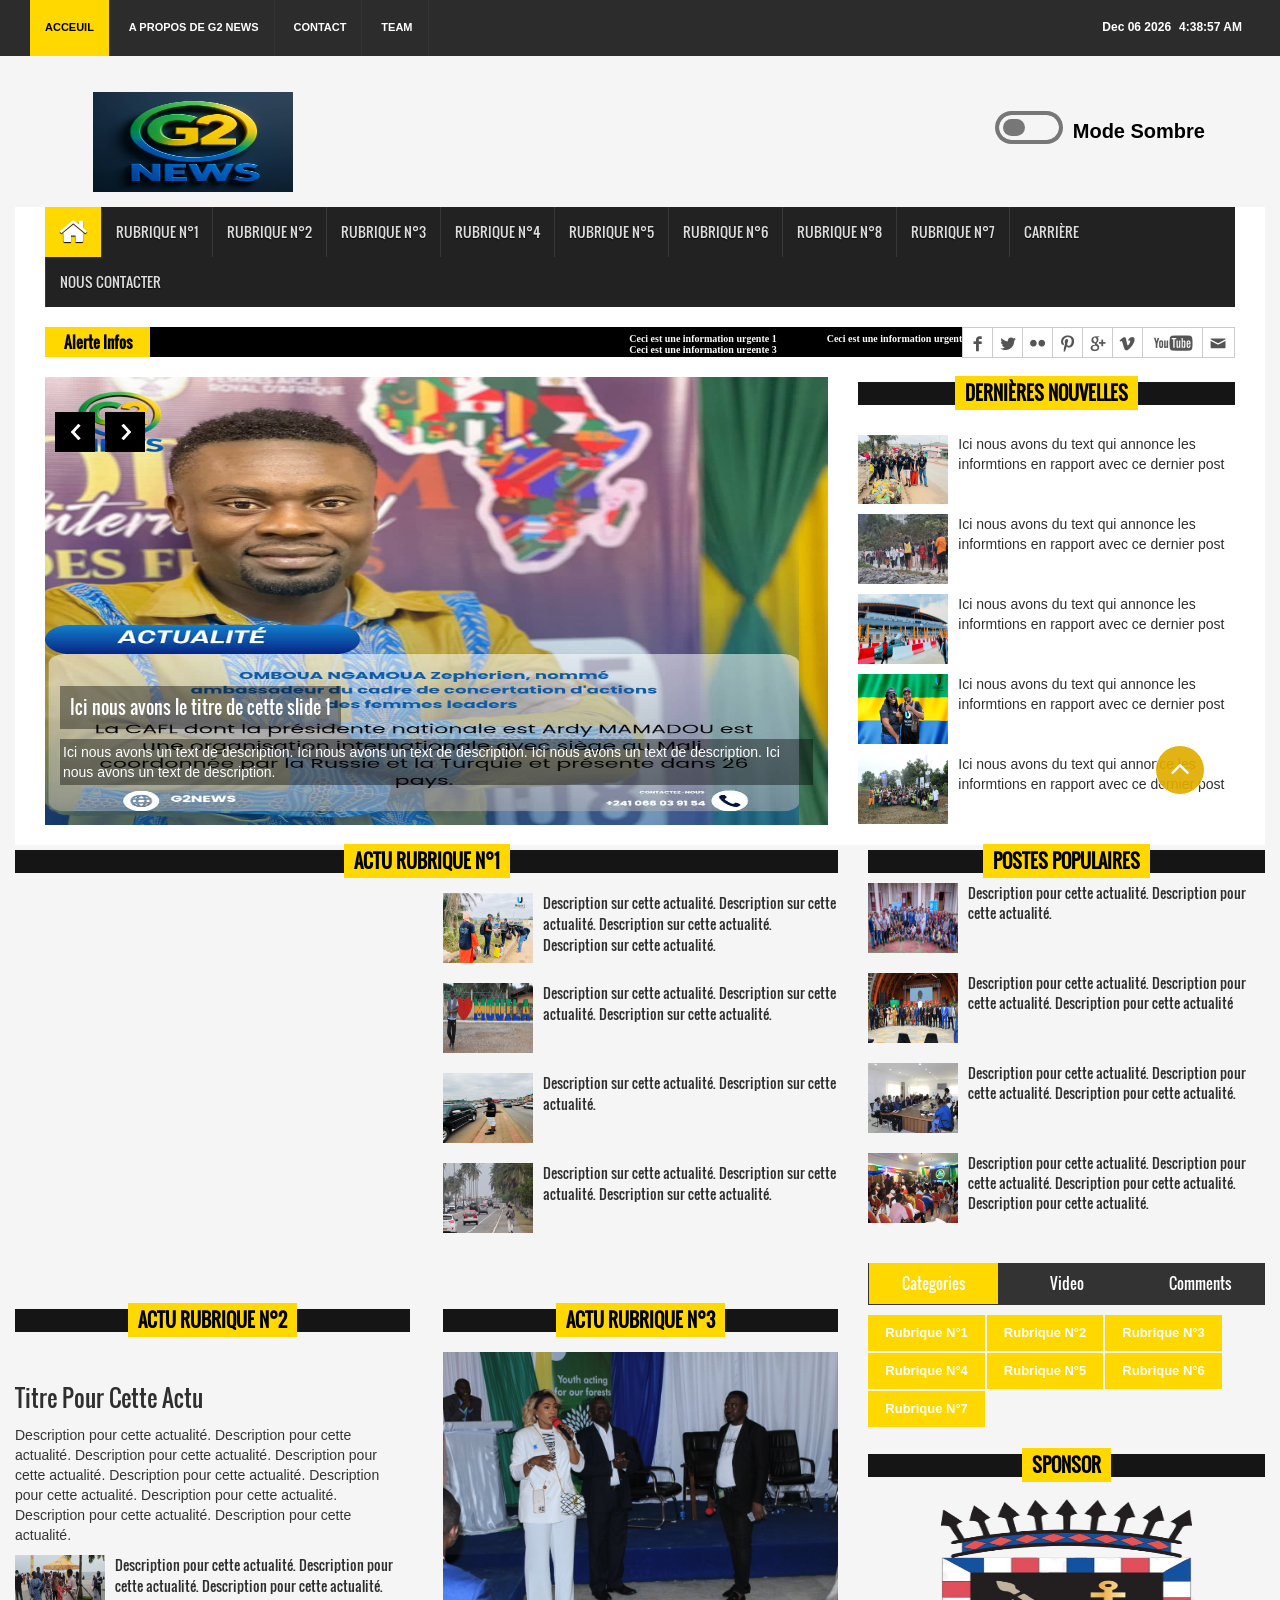
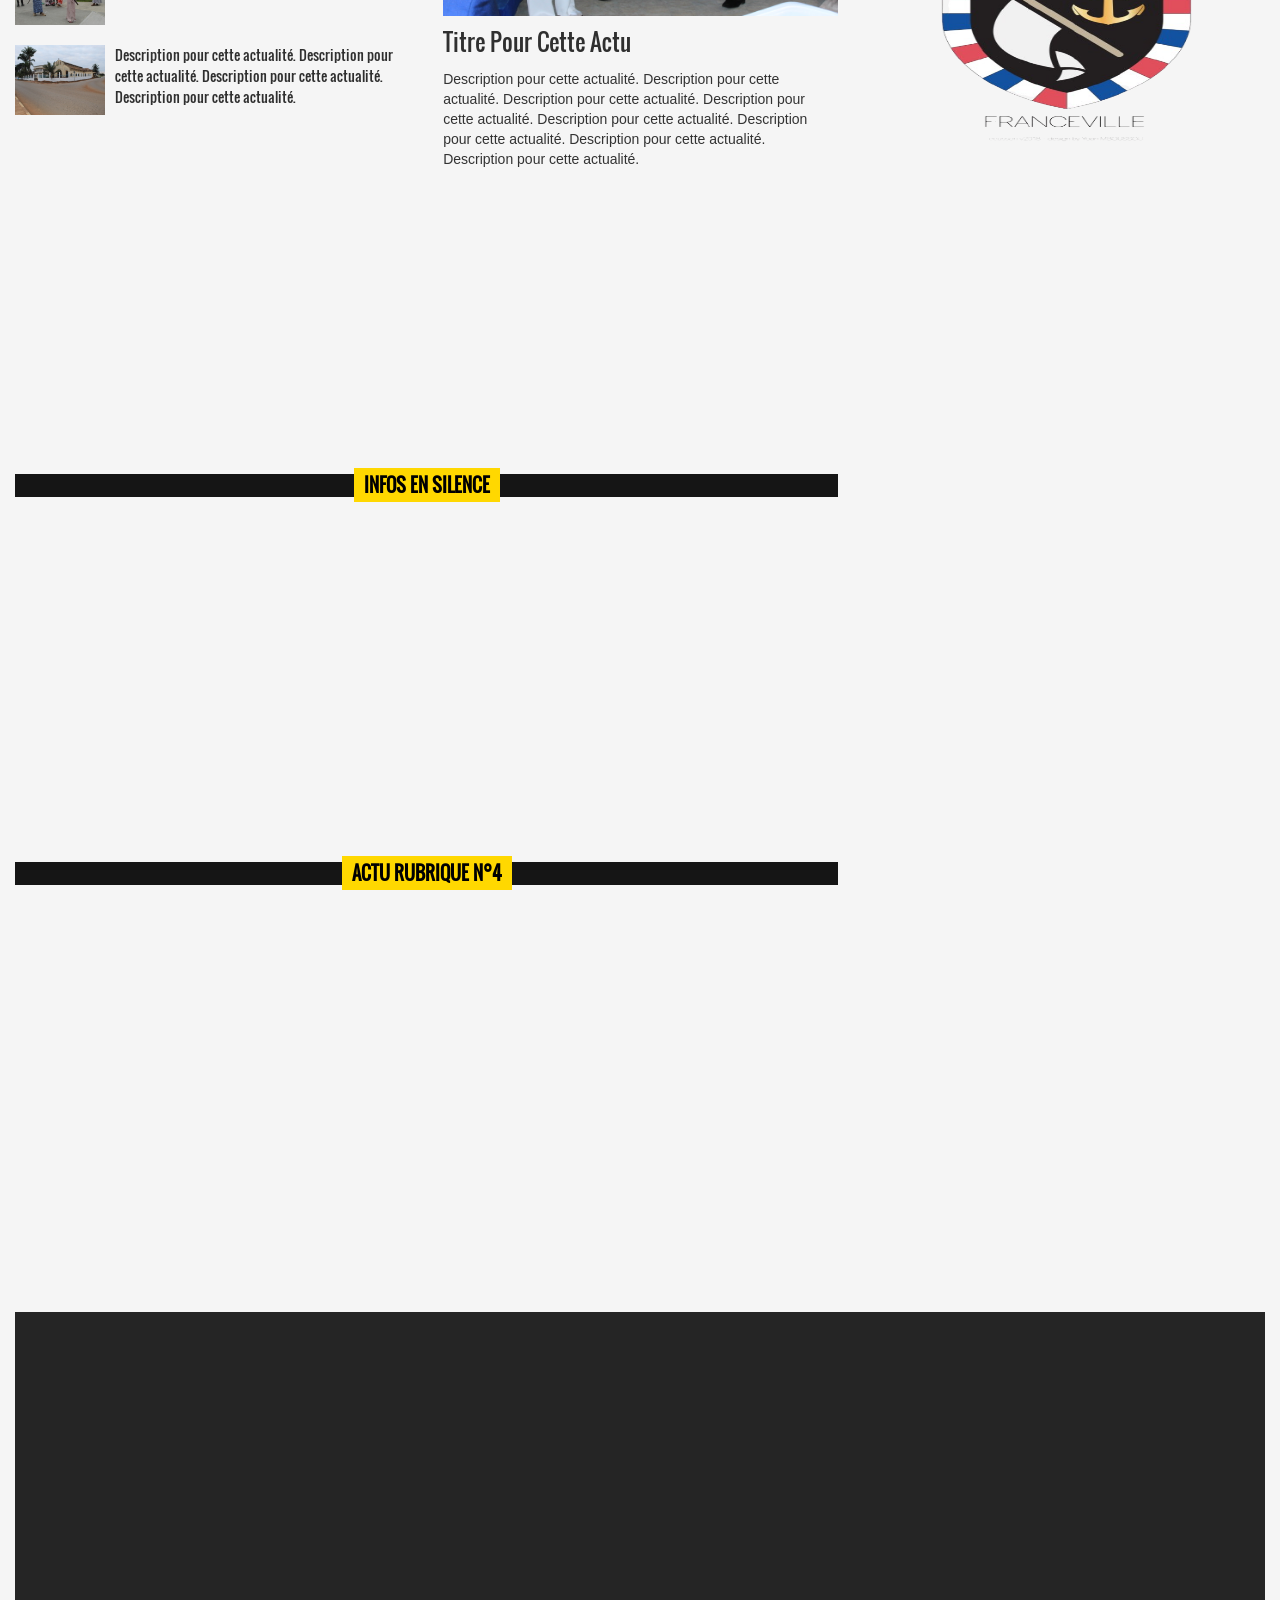
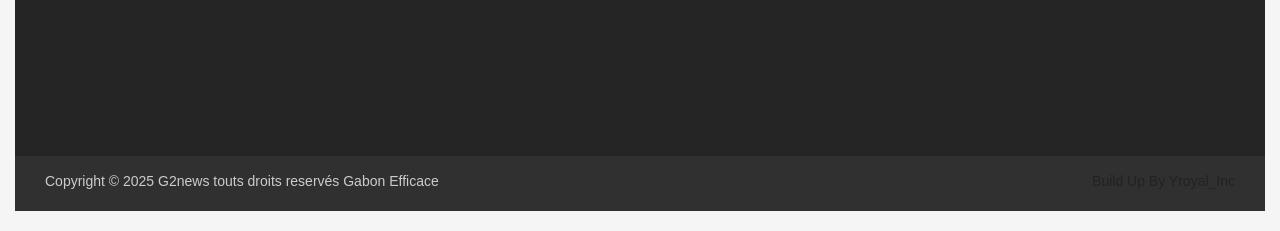
==== commit c0179d0f: "Fix: Corriger les chemins des images (casse des noms de fichiers)" ====
--- a/index.html
+++ b/index.html
@@ -180,7 +180,7 @@
                 </div>
               </li>
               <li>
-                <div class="media"> <a href="#" class="media-left"> <img alt="" src="images/latest1.jpg"> </a>
+                <div class="media"> <a href="#" class="media-left"> <img alt="" src="images/latest1.JPG"> </a>
                   <div class="media-body"> <a href="#" class="catg_title">Ici nous avons du text qui annonce les informtions en rapport avec ce dernier post</a> </div>
                 </div>
               </li>
@@ -196,7 +196,7 @@
                 </div>
               </li>
               <li>
-                <div class="media"> <a href="#" class="media-left"> <img alt="" src="images/latest4.jpg"> </a>
+                <div class="media"> <a href="#" class="media-left"> <img alt="" src="images/latest4.JPG"> </a>
                   <div class="media-body" > <a href="#" class="catg_title"> Ici nous avons du text qui annonce les informtions en rapport avec ce dernier post
                   </a> </div>
                 </div>
@@ -217,7 +217,7 @@
             <div class="single_post_content_left">
               <ul class="business_catgnav  wow fadeInDown">
                 <li>
-                  <figure class="bsbig_fig"> <a href="#" class="featured_img"> <img alt="" src="images/business.jpg"> <span class="overlay"></span> </a>
+                  <figure class="bsbig_fig"> <a href="#" class="featured_img"> <img alt="" src="images/business.JPG"> <span class="overlay"></span> </a>
                     <figcaption> <a href="#">Titre Pour Cette Actu</a> </figcaption>
                     <p> Description pour cette actualité. Description pour cette actualité. Description pour cette actualité. Description pour cette actualité. Description pour cette actualité.</p>
                   </figure>
@@ -232,7 +232,7 @@
                   </div>
                 </li>
                 <li>
-                  <div class="media wow fadeInDown"> <a href="#" class="media-left"> <img alt="" src="images/business2.jpg"> </a>
+                  <div class="media wow fadeInDown"> <a href="#" class="media-left"> <img alt="" src="images/business2.JPG"> </a>
                     <div class="media-body"> <a href="" class="catg_title">Description sur cette actualité. Description sur cette actualité. Description sur cette actualité.</a> </div>
                   </div>
                 </li>
@@ -242,7 +242,7 @@
                   </div>
                 </li>
                 <li>
-                  <div class="media wow fadeInDown"> <a href="#" class="media-left"> <img alt="" src="images/business4.jpg"> </a>
+                  <div class="media wow fadeInDown"> <a href="#" class="media-left"> <img alt="" src="images/business4.JPG"> </a>
                     <div class="media-body"> <a href="#" class="catg_title">Description sur cette actualité. Description sur cette actualité. Description sur cette actualité.</a> </div>
                   </div>
                 </li>
@@ -263,17 +263,17 @@
                 </ul>
                 <ul class="spost_nav">
                   <li>
-                    <div class="media wow fadeInDown"> <a href="#" class="media-left"> <img alt="" src="images/fashion1.jpg"> </a>
+                    <div class="media wow fadeInDown"> <a href="#" class="media-left"> <img alt="" src="images/fashion1.JPG"> </a>
                       <div class="media-body"> <a href="#" class="catg_title">Description pour cette actualité. Description pour cette actualité. Description pour cette actualité.</a> </div>
                     </div>
                   </li>
                   <li>
-                    <div class="media wow fadeInDown"> <a href="#" class="media-left"> <img alt="" src="images/fashion2.jpg"> </a>
+                    <div class="media wow fadeInDown"> <a href="#" class="media-left"> <img alt="" src="images/fashion2.JPG"> </a>
                       <div class="media-body"> <a href="#" class="catg_title">Description pour cette actualité. Description pour cette actualité. Description pour cette actualité. Description pour cette actualité.</a> </div>
                     </div>
                   </li>
                   <li>
-                    <div class="media wow fadeInDown"> <a href="#" class="media-left"> <img alt="" src="images/fashion3.jpg"> </a>
+                    <div class="media wow fadeInDown"> <a href="#" class="media-left"> <img alt="" src="images/fashion3.JPG"> </a>
                       <div class="media-body"> <a href="#" class="catg_title">Description pour cette actualité. Description pour cette actualité.</a> </div>
                     </div>
                   </li>
@@ -286,7 +286,7 @@
                 <h2><span>Actu Rubrique N°3</span></h2>
                 <ul class="business_catgnav">
                   <li>
-                    <figure class="bsbig_fig wow fadeInDown"> <a href="#" class="featured_img"> <img alt="" src="images/tech0.jpg"> <span class="overlay"></span> </a>
+                    <figure class="bsbig_fig wow fadeInDown"> <a href="#" class="featured_img"> <img alt="" src="images/tech0.JPG"> <span class="overlay"></span> </a>
                       <figcaption> <a href="#"> Titre Pour Cette Actu </a> </figcaption>
                       <p>Description pour cette actualité. Description pour cette actualité. Description pour cette actualité. Description pour cette actualité. Description pour cette actualité. Description pour cette actualité. Description pour cette actualité. Description pour cette actualité.</p>
                     </figure>
@@ -294,17 +294,17 @@
                 </ul>
                 <ul class="spost_nav">
                   <li>
-                    <div class="media wow fadeInDown"> <a href="#" class="media-left"> <img alt="" src="images/tech1.jpg"> </a>
+                    <div class="media wow fadeInDown"> <a href="#" class="media-left"> <img alt="" src="images/tech1.JPG"> </a>
                       <div class="media-body"> <a href="#" class="catg_title">Description pour cette actualité. Description pour cette actualité.</a> </div>
                     </div>
                   </li>
                   <li>
-                    <div class="media wow fadeInDown"> <a href="#" class="media-left"> <img alt="" src="images/tech2.jpg"> </a>
+                    <div class="media wow fadeInDown"> <a href="#" class="media-left"> <img alt="" src="images/tech2.JPG"> </a>
                       <div class="media-body"> <a href=#" class="catg_title"> Description pour cette actualité. Description pour cette actualité. Description pour cette actualité.</a> </div>
                     </div>
                   </li>
                   <li>
-                    <div class="media wow fadeInDown"> <a href="#" class="media-left"> <img alt="" src="images/tech3.jpg"> </a>
+                    <div class="media wow fadeInDown"> <a href="#" class="media-left"> <img alt="" src="images/tech3.JPG"> </a>
                       <div class="media-body"> <a href="#" class="catg_title"> Description pour cette actualité. Description pour cette actualité. Description pour cette actualité. Description pour cette actualité.</a> </div>
                     </div>
                   </li>
@@ -318,32 +318,32 @@
             <ul class="photograph_nav  wow fadeInDown">
               <li>
                 <div class="photo_grid">
-                  <figure class="effect-layla"> <a class="fancybox-buttons" data-fancybox-group="button" href="images/photo1.jpg" title="Photography Ttile 1"> <img src="images/photo1.jpg" alt=""/></a> </figure>
+                  <figure class="effect-layla"> <a class="fancybox-buttons" data-fancybox-group="button" href="images/photo1.JPG" title="Photography Ttile 1"> <img src="images/photo1.JPG" alt=""/></a> </figure>
                 </div>
               </li>
               <li>
                 <div class="photo_grid">
-                  <figure class="effect-layla"> <a class="fancybox-buttons" data-fancybox-group="button" href="images/photo2.jpg" title="Photography Ttile 2"> <img src="images/photo2.jpg" alt=""/> </a> </figure>
+                  <figure class="effect-layla"> <a class="fancybox-buttons" data-fancybox-group="button" href="images/photo2.JPG" title="Photography Ttile 2"> <img src="images/photo2.JPG" alt=""/> </a> </figure>
                 </div>
               </li>
               <li>
                 <div class="photo_grid">
-                  <figure class="effect-layla"> <a class="fancybox-buttons" data-fancybox-group="button" href="images/photo3.jpg" title="Photography Ttile 3"> <img src="images/photo3.jpg" alt=""/> </a> </figure>
+                  <figure class="effect-layla"> <a class="fancybox-buttons" data-fancybox-group="button" href="images/photo3.JPG" title="Photography Ttile 3"> <img src="images/photo3.JPG" alt=""/> </a> </figure>
                 </div>
               </li>
               <li>
                 <div class="photo_grid">
-                  <figure class="effect-layla"> <a class="fancybox-buttons" data-fancybox-group="button" href="images/photo4.jpg" title="Photography Ttile 4"> <img src="images/photo4.jpg" alt=""/> </a> </figure>
+                  <figure class="effect-layla"> <a class="fancybox-buttons" data-fancybox-group="button" href="images/photo4.JPG" title="Photography Ttile 4"> <img src="images/photo4.JPG" alt=""/> </a> </figure>
                 </div>
               </li>
               <li>
                 <div class="photo_grid">
-                  <figure class="effect-layla"> <a class="fancybox-buttons" data-fancybox-group="button" href="images/photo5.jpg" title="Photography Ttile 5"> <img src="images/photo5.jpg" alt=""/> </a> </figure>
+                  <figure class="effect-layla"> <a class="fancybox-buttons" data-fancybox-group="button" href="images/photo5.JPG" title="Photography Ttile 5"> <img src="images/photo5.JPG" alt=""/> </a> </figure>
                 </div>
               </li>
               <li>
                 <div class="photo_grid">
-                  <figure class="effect-layla"> <a class="fancybox-buttons" data-fancybox-group="button" href="images/photo6.jpg" title="Photography Ttile 6"> <img src="images/photo6.jpg" alt=""/> </a> </figure>
+                  <figure class="effect-layla"> <a class="fancybox-buttons" data-fancybox-group="button" href="images/photo6.JPG" title="Photography Ttile 6"> <img src="images/photo6.JPG" alt=""/> </a> </figure>
                 </div>
               </li>
             </ul>
@@ -363,17 +363,17 @@
             <div class="single_post_content_right">
               <ul class="spost_nav">
                 <li>
-                  <div class="media wow fadeInDown"> <a href="#" class="media-left"> <img alt="" src="images/game1.jpg"> </a>
+                  <div class="media wow fadeInDown"> <a href="#" class="media-left"> <img alt="" src="images/game1.JPG"> </a>
                     <div class="media-body"> <a href="#" class="catg_title">Description pour cette actualité. Description pour cette actualité. Description pour cette actualité. Description pour cette actualité.</a> </div>
                   </div>
                 </li>
                 <li>
-                  <div class="media wow fadeInDown"> <a href="#" class="media-left"> <img alt="" src="images/game2.jpg"> </a>
+                  <div class="media wow fadeInDown"> <a href="#" class="media-left"> <img alt="" src="images/game2.JPG"> </a>
                     <div class="media-body"> <a href="#" class="catg_title">Description pour cette actualité. Description pour cette actualité. </a> </div>
                   </div>
                 </li>
                 <li>
-                  <div class="media wow fadeInDown"> <a href="#" class="media-left"> <img alt="" src="images/game3.jpg"> </a>
+                  <div class="media wow fadeInDown"> <a href="#" class="media-left"> <img alt="" src="images/game3.JPG"> </a>
                     <div class="media-body"> <a href="#" class="catg_title">Description pour cette actualité. Description pour cette actualité. Description pour cette actualité. Description pour cette actualité. </a> </div>
                   </div>
                 </li>
@@ -398,17 +398,17 @@
                 </div>
               </li>
               <li>
-                <div class="media wow fadeInDown"> <a href="#" class="media-left"> <img alt="" src="images/pp2.jpg"> </a>
+                <div class="media wow fadeInDown"> <a href="#" class="media-left"> <img alt="" src="images/pp2.JPG"> </a>
                   <div class="media-body"> <a href="#" class="catg_title">Description pour cette actualité. Description pour cette actualité. Description pour cette actualité</a> </div>
                 </div>
               </li>
               <li>
-                <div class="media wow fadeInDown"> <a href="#" class="media-left"> <img alt="" src="images/pp3.jpg"> </a>
+                <div class="media wow fadeInDown"> <a href="#" class="media-left"> <img alt="" src="images/pp3.JPG"> </a>
                   <div class="media-body"> <a href="#" class="catg_title"> Description pour cette actualité. Description pour cette actualité. Description pour cette actualité. </a> </div>
                 </div>
               </li>
               <li>
-                <div class="media wow fadeInDown"> <a href="#" class="media-left"> <img alt="" src="images/pp4.jpg"> </a>
+                <div class="media wow fadeInDown"> <a href="#" class="media-left"> <img alt="" src="images/pp4.JPG"> </a>
                   <div class="media-body"> <a href="#" class="catg_title"> Description pour cette actualité. Description pour cette actualité. Description pour cette actualité. Description pour cette actualité. </a> </div>
                 </div>
               </li>
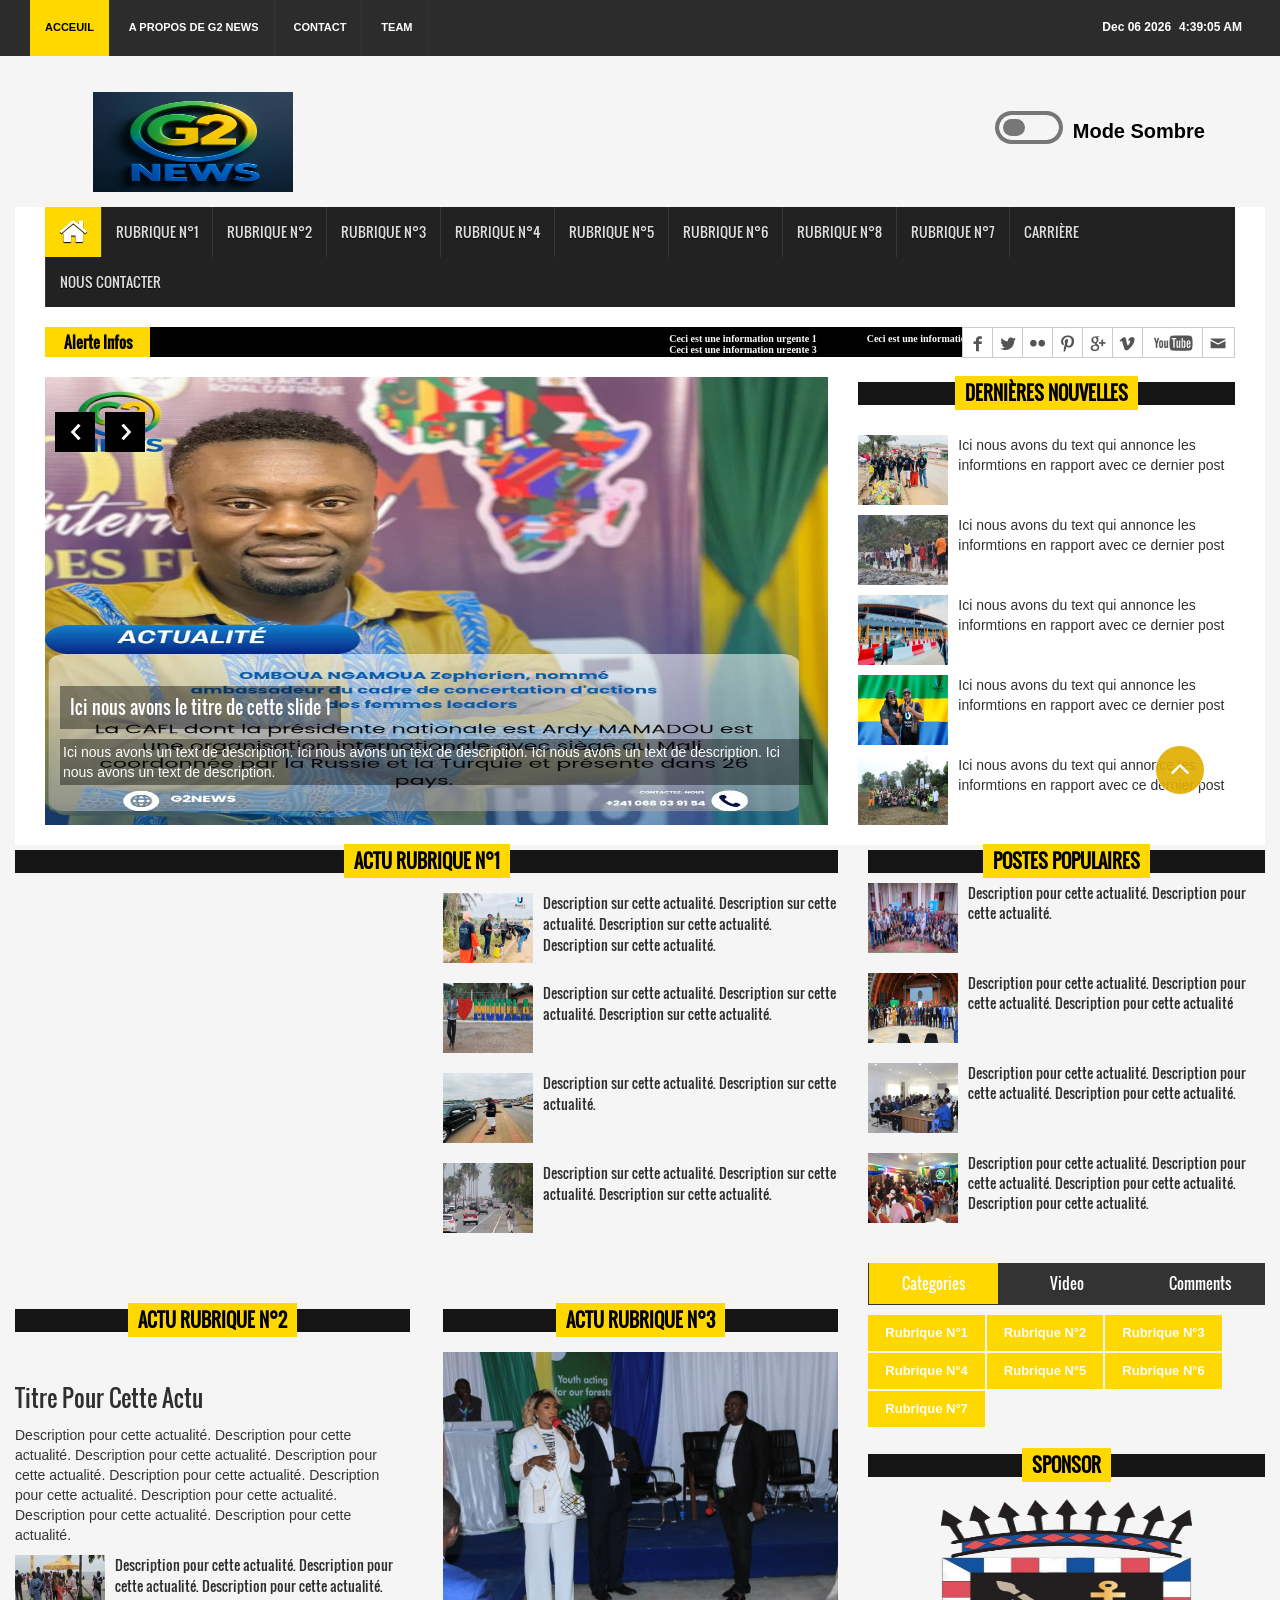
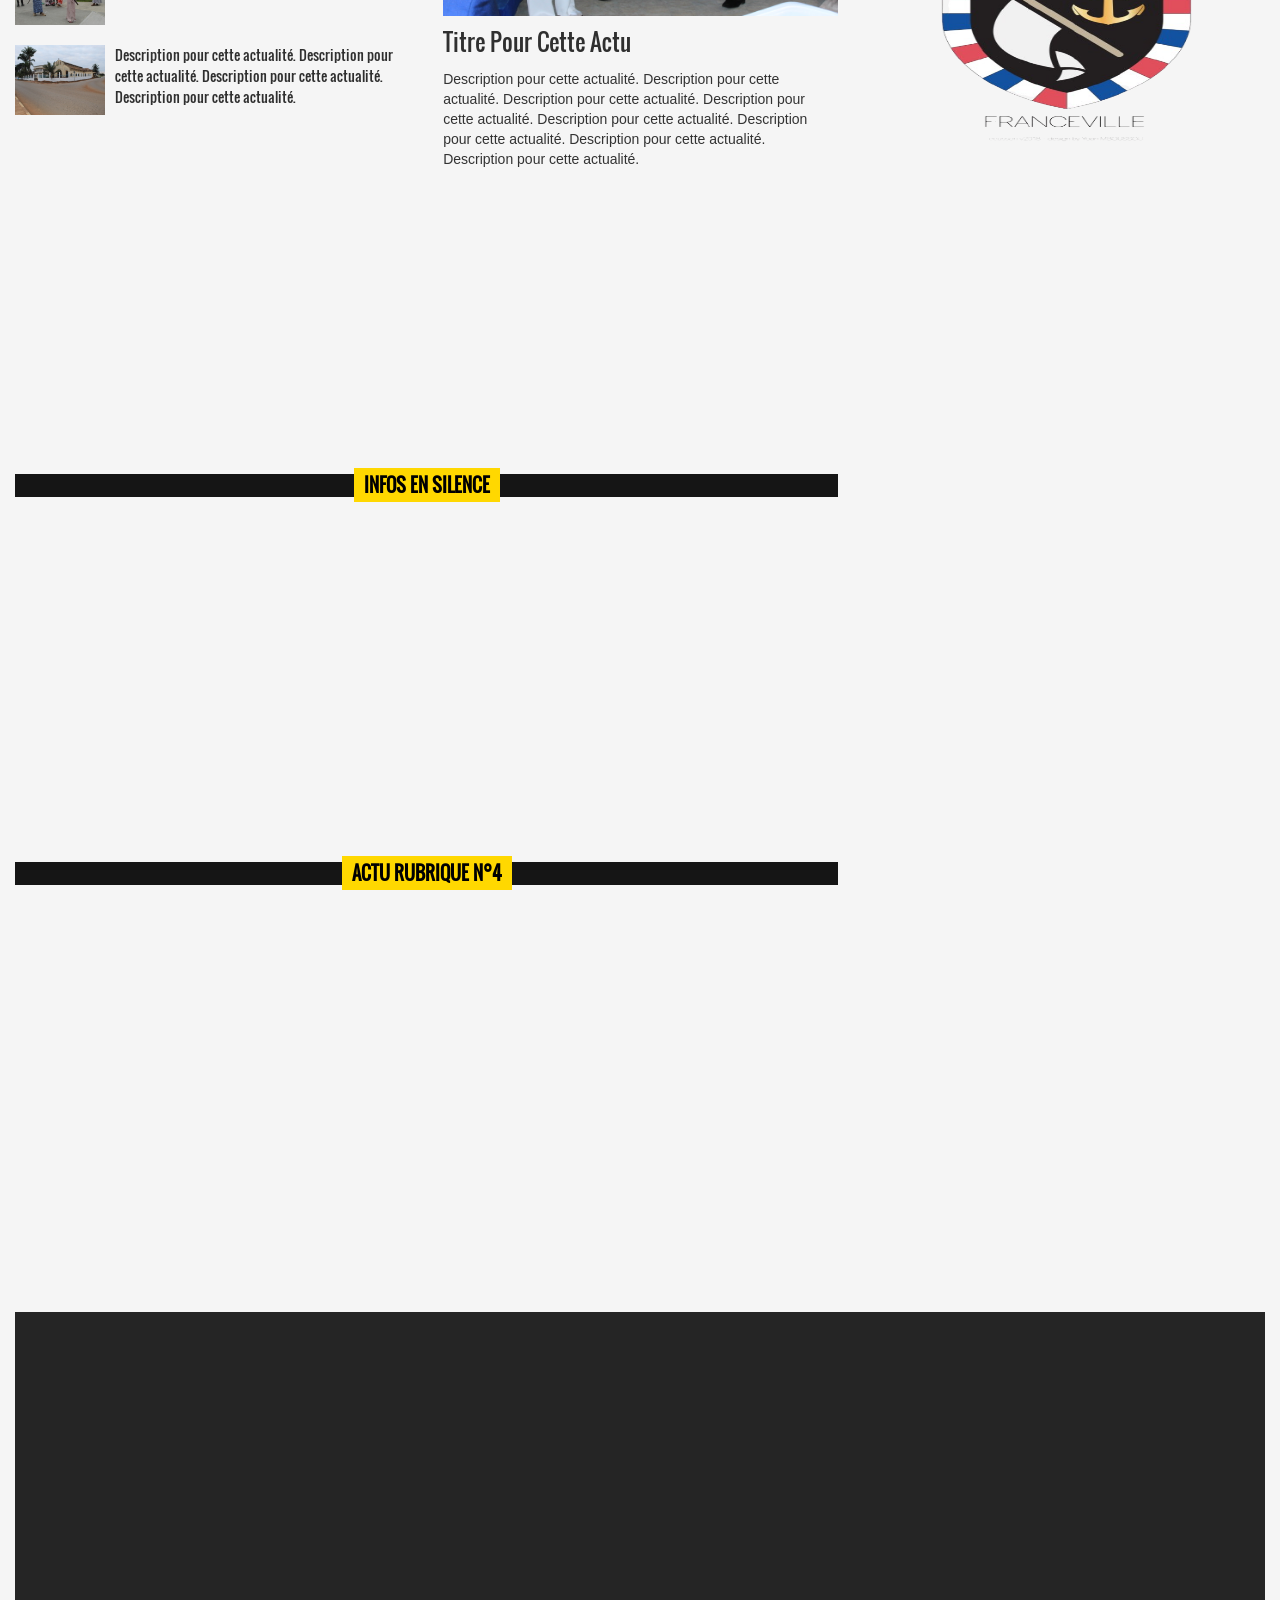
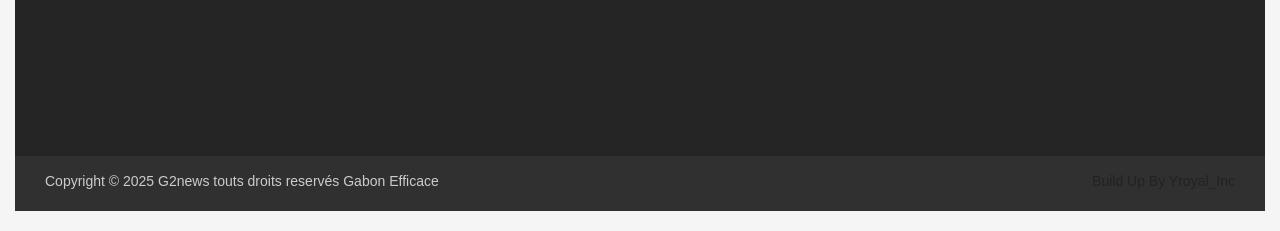
==== commit 8537e5a0: "Change Contact and Team links to empty Updated links in the navigation menu to be empty." ====
--- a/index.html
+++ b/index.html
@@ -32,8 +32,8 @@
             <ul class="top_nav">
               <li><a href="index.html" id="active">Acceuil</a></li>
               <li><a href="">A propos de G2 News</a></li>                                   <!--add a html page for "ABOUT" page-->
-              <li><a href="pages/contact.html">Contact</a></li>
-              <li><a href="pages/teams.html">Team</a></li>
+              <li><a href="">Contact</a></li>
+              <li><a href="">Team</a></li>
             </ul>
           </div>
           <div class="header_top_right">
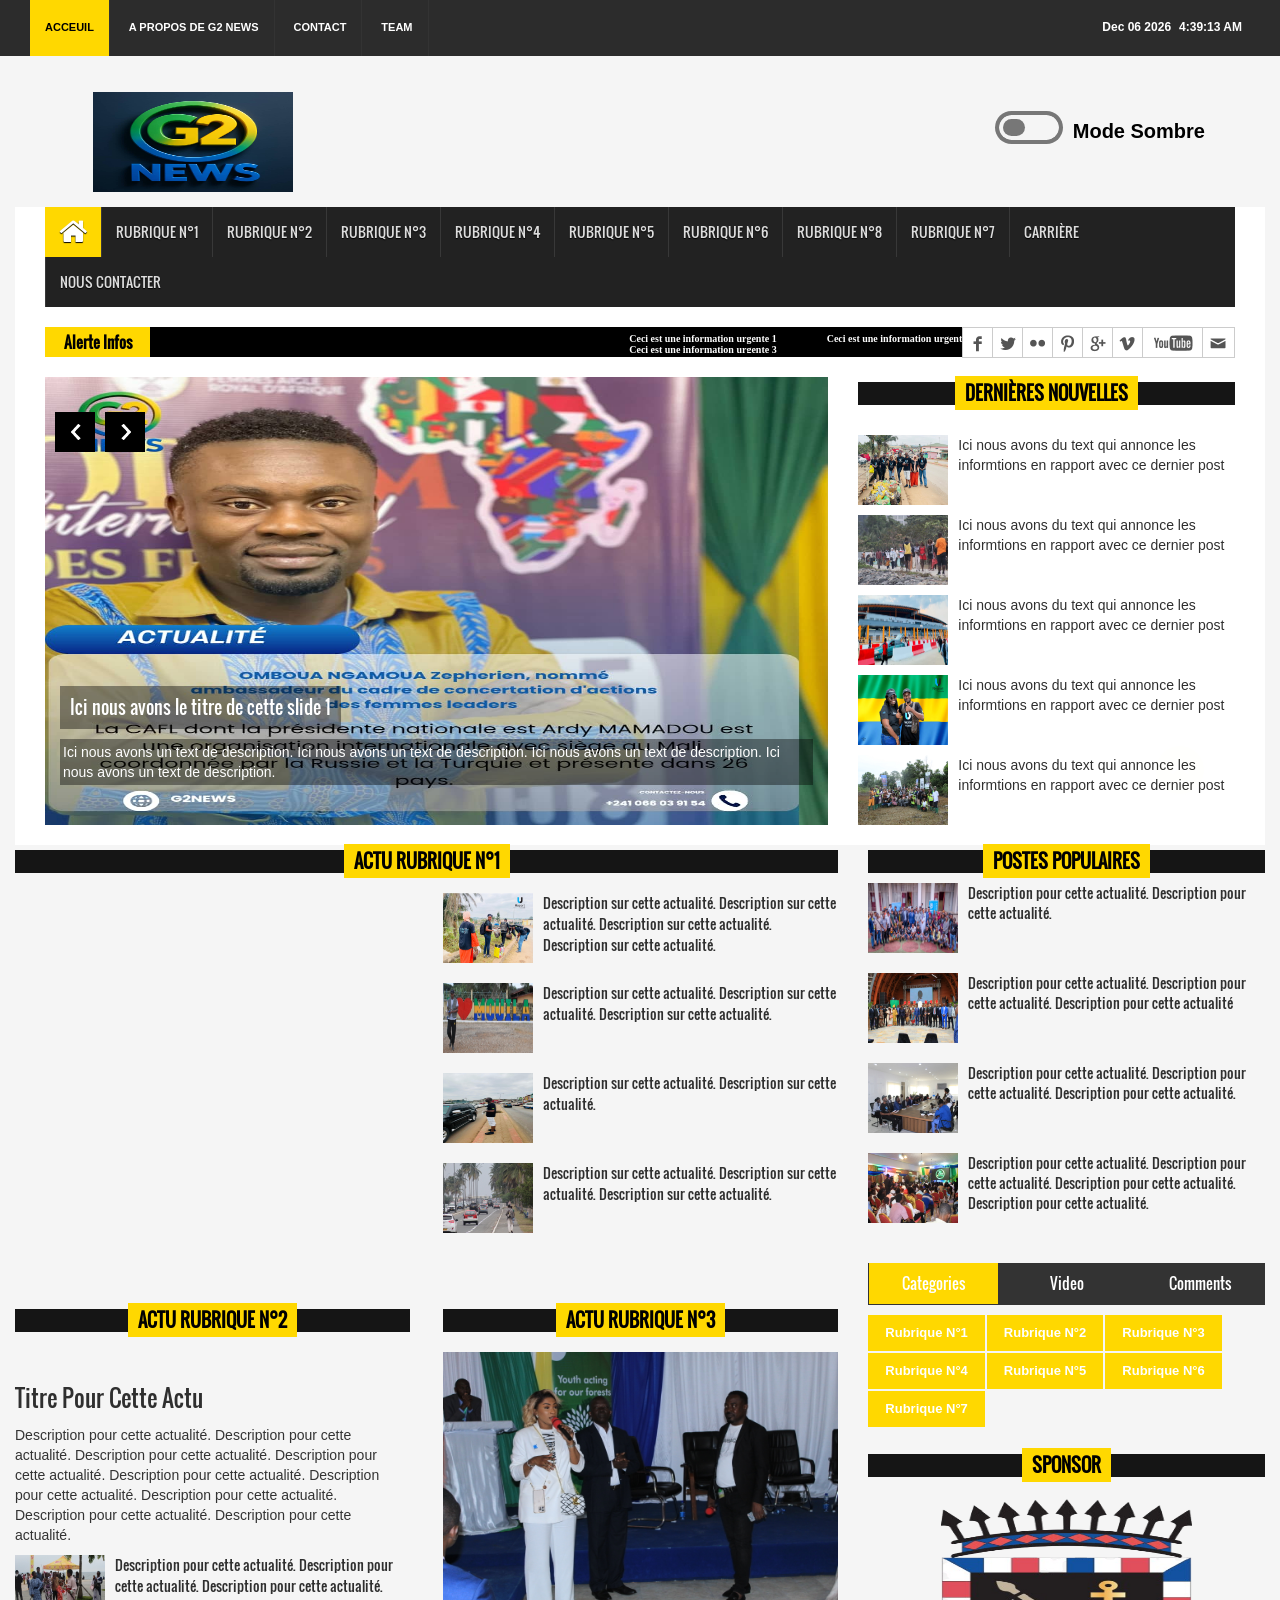
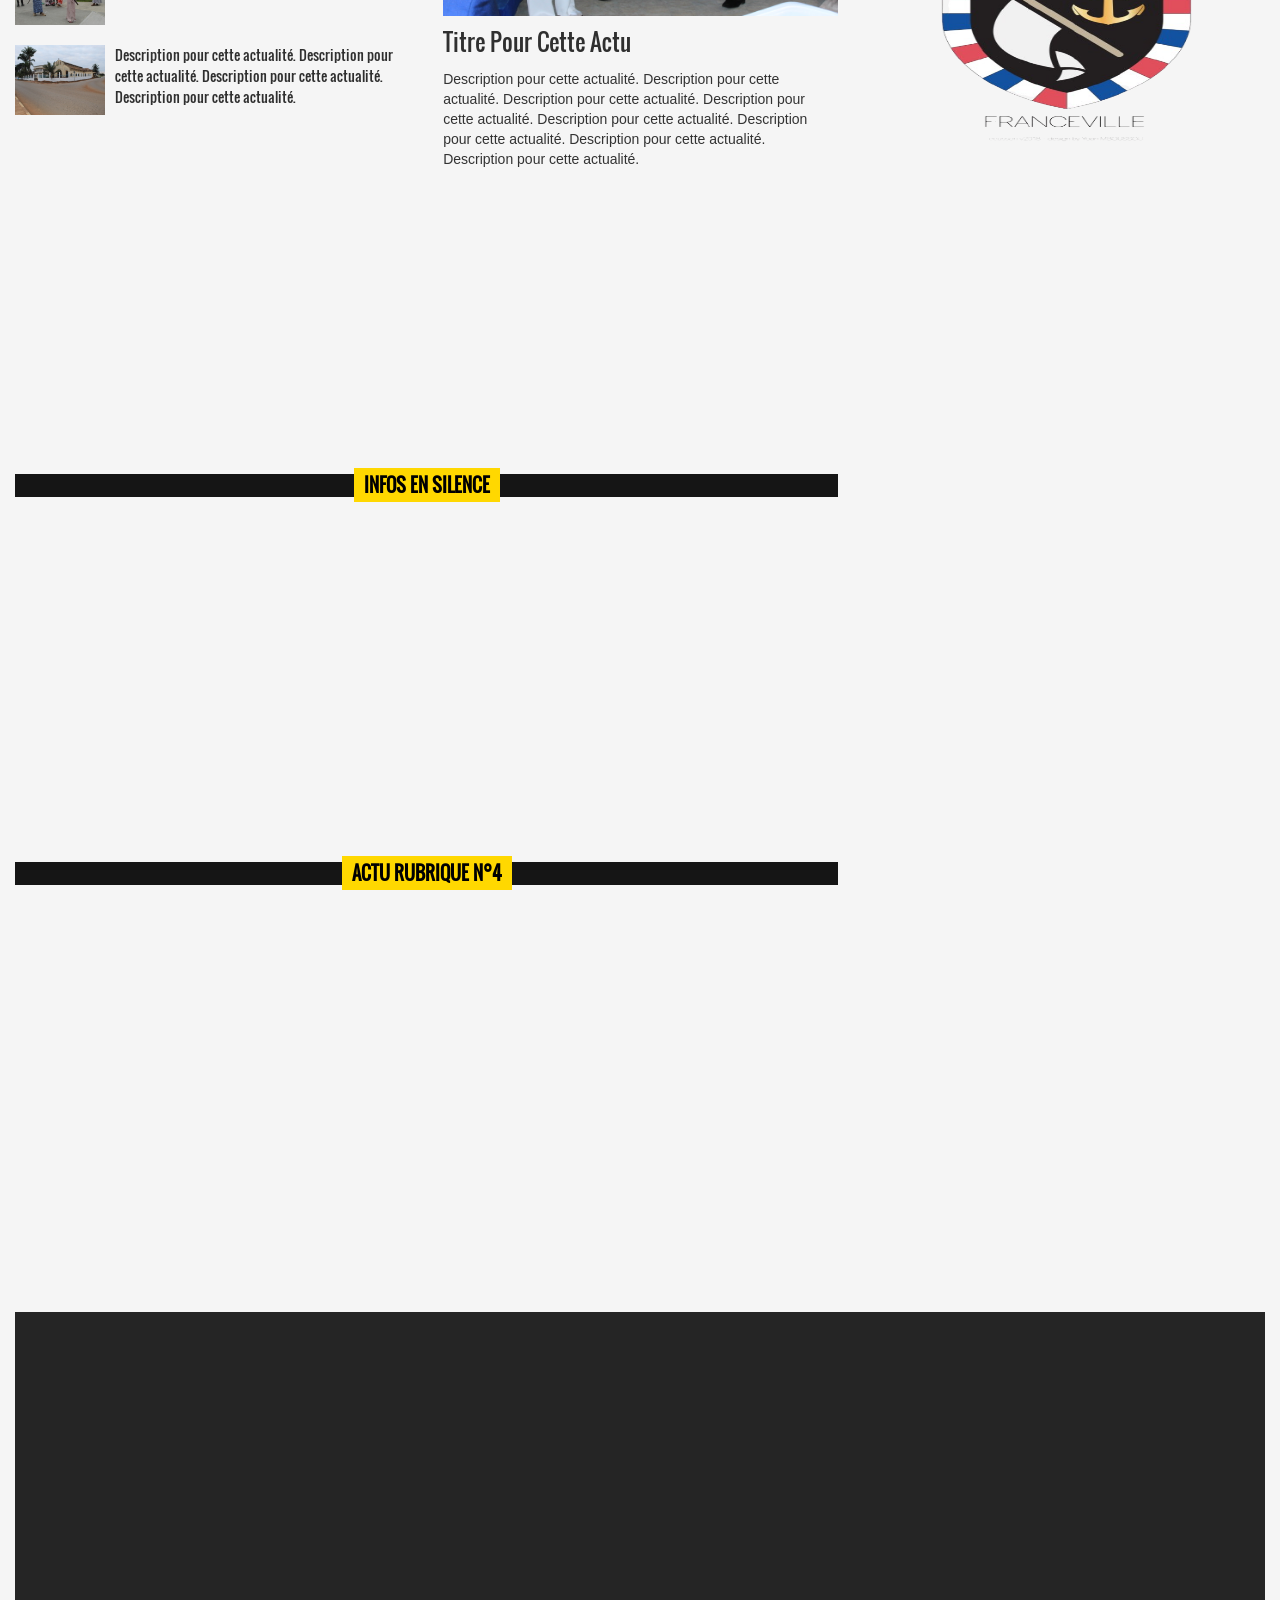
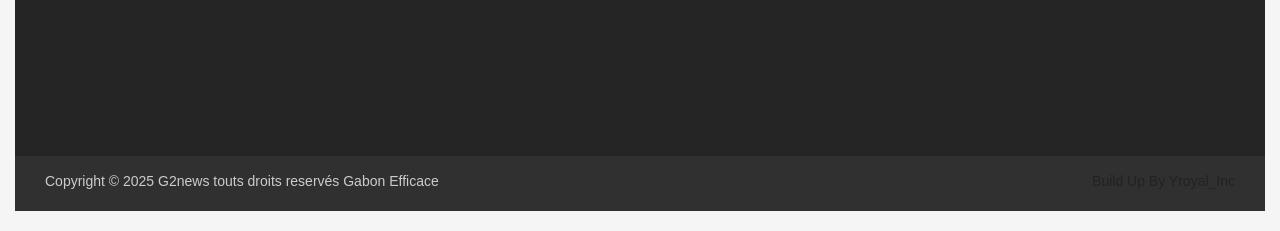
==== commit b3c3e632: "Update contact links and social media icons" ====
--- a/index.html
+++ b/index.html
@@ -88,7 +88,7 @@
           <li><a href="#">Rubrique N°7</a></li>
           
           <li><a href="#">Carrière</a></li>
-          <li><a href="pages/contact.html">Nous Contacter</a></li>
+          <li><a href="#">Nous Contacter</a></li>
           
         </ul>
       </div>
@@ -526,7 +526,7 @@
                 </address>
                 <br />
                 <div class="social-media">
-                    <p><a href="https://www.facebook.com/Bhaukaal-news-104228084610788/"><img src="images/faceBook.png" height="50" width="50"></a> || <a href="https://www.instagram.com/bhaukaalnews/"><img src="images/Instagram.png" height="50" width="50"></a> || <a href="mailto:newsbhaukaal@gmail.com"><img src="images/gmail.png" height="50" width="50"></a></p>
+                    <p><a href="#"><img src="images/faceBook.png" height="50" width="50"></a> || <a href="#"><img src="images/Instagram.png" height="50" width="50"></a> || <a href="#"><img src="images/gmail.png" height="50" width="50"></a></p>
 
 
                 </div>
